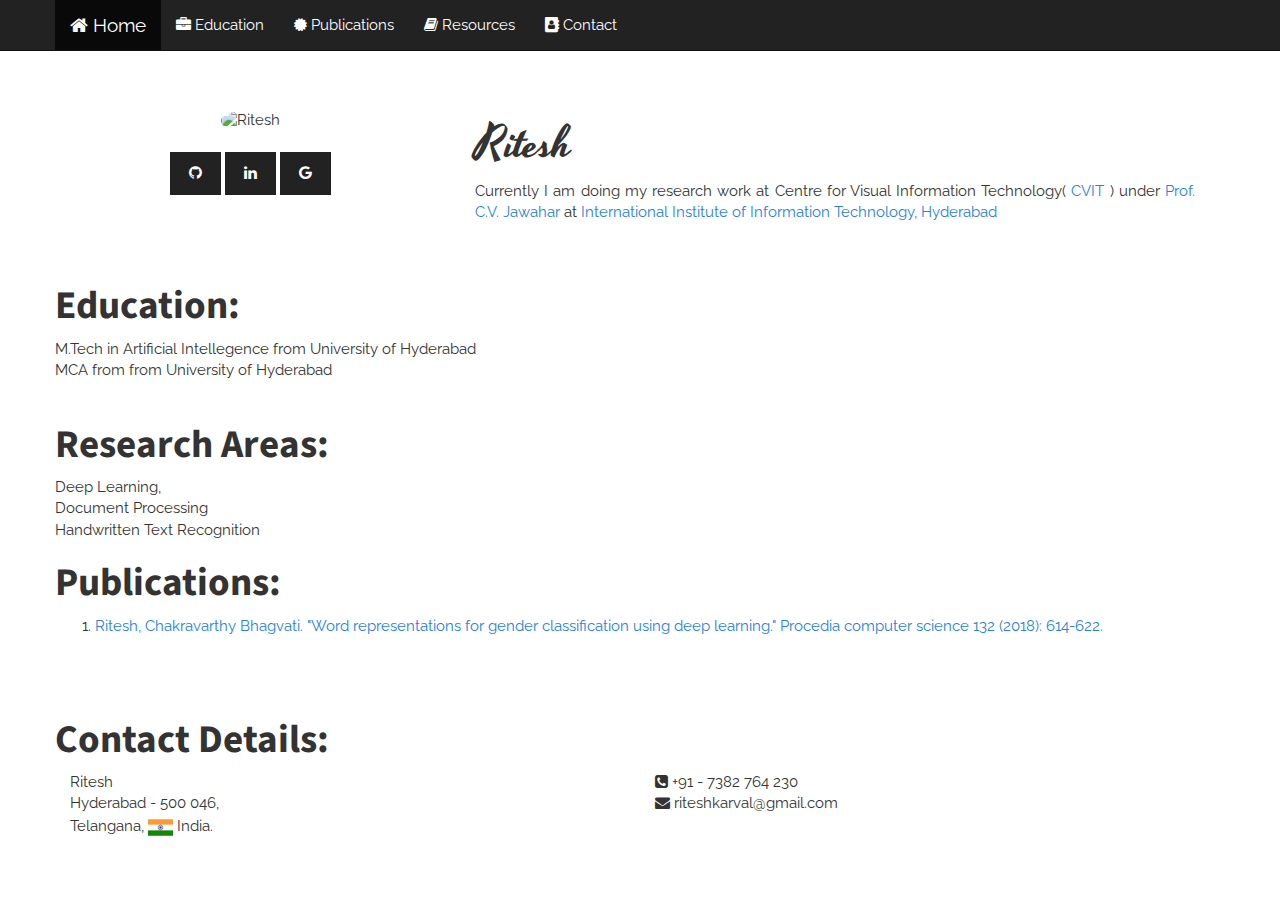
==== index.html @ 383215c3 "Second commit" ====
<!DOCTYPE html>
<html>
    <head>
        <title>Ritesh | IIIT Hyderabad</title>
        <link href="img/favicon.ico" rel="icon" type="image/x-icon" />
        <link href="https://fonts.googleapis.com/css?family=Raleway|Yesteryear" rel="stylesheet">
        <link rel="stylesheet" type="text/css" href="css/bootswatch.css"/>
        <link rel="stylesheet" type="text/css" href="css/style.css"/>
        <link rel="stylesheet" type="text/css" href="https://maxcdn.bootstrapcdn.com/font-awesome/4.7.0/css/font-awesome.min.css"/>
    </head>

    <body>
        <div class="container">
            <header>
                <nav class="navbar navbar-default navbar-fixed-top">
                    <div class="container">
                        
                        <div class="collapse navbar-collapse" id="bs-example-navbar-collapse-2">
                        <ul class="nav navbar-nav">
                            <li class="active"><a class="navbar-brand" href="#"><i class="fa fa-home" aria-hidden="true"></i>&nbsp;Home</a></li>
                            <li class=""><a id="educationAnchor" href="#educationDiv"><i class="fa fa-briefcase" aria-hidden="true"></i>&nbsp;Education</a></li>
                            <li><a id="publicationsAnchor" href="#publicationsDiv"><i class="fa fa-certificate" aria-hidden="true"></i> Publications</a></li>
                            <li><a id="resourcesAnchor" href="#resourcesDiv"><i class="fa fa-book" aria-hidden="true"></i> Resources</a></li>
                            <!--<li class="dropdown">
                            <a href="#" class="dropdown-toggle" data-toggle="dropdown" role="button" aria-expanded="false">Dropdown <span class="caret"></span></a>
                            <ul class="dropdown-menu" role="menu">
                                <li><a href="#">Action</a></li>
                                <li><a href="#">Another action</a></li>
                                <li><a href="#">Something else here</a></li>
                                <li class="divider"></li>
                                <li><a href="#">Separated link</a></li>
                                <li class="divider"></li>
                                <li><a href="#">One more separated link</a></li>
                            </ul>
                            </li>-->
                            <li><a id="contactAnchor" href="#contact"><i class="fa fa-address-book" aria-hidden="true"></i> Contact</a></li>
                        </ul>
                        
                        </div>
                    </div>
                </nav>
            </header>

            <main>
                <!--About me starts-->
                <div class="row" id="aboutDiv">
                    <div class="col-md-4" id="leftArea">
                        <div class="col-md-12" id="dp">
                            <img class="img-circle" id="image" src="img/ritesh.png" alt="Ritesh" height="200" width="200"/>
                        </div>

                        <div class="col-md-12">
                            <a class="btn btn-default" href="https://github.com/riteshkarval" target="_blank"><i class="fa fa-github" aria-hidden="true"></i></a>
                            <a class="btn btn-default" href="https://www.linkedin.com/in/riteshkarval" target="_blank"><i class="fa fa-linkedin" aria-hidden="true"></i></a>
                            <a class="btn btn-default" href="https://scholar.google.co.in/citations?user=IGeFTFoAAAAJ&hl=en" target="_blank"><i class="fa fa-google" aria-hidden="true"></i></a>
                        </div>
                    </div>

                    <div class="col-md-8" id="rightArea">
                        <div id="home">
                            <h1 id="name">Ritesh</h1>
                            <p>
                                Currently I am doing my research work at  Centre for Visual Information Technology(<a href="https://cvit.iiit.ac.in/" target="_blank"> CVIT </a>) under <a href="https://faculty.iiit.ac.in/~jawahar/" target="_blank"> Prof. C.V. Jawahar </a> at  <a href="https://www.iiit.ac.in/", target="_blank"> International Institute of Information Technology, Hyderabad </a>
                            </p>
                            	
                        </div>
                    </div>
                </div>
                <!--about me end here-->


<!--Projects start here-->
                <div class="row" id="educationDiv">
                    <h1 class="heading">Education:</h1>
                    <div class="panel-group">
                        <!--Project 1 starts-->
                        M.Tech in Artificial Intellegence from University of Hyderabad <br/>
                        MCA from from University of Hyderabad 

                    </div>
                </div>
<!--Projects end here-->


<!--Interests start here-->
               <div class="row" id="publicationsDiv">
                    <h1 class="heading">Research Areas:</h1>
                    Deep Learning,<br/>
                    Document Processing<br/>
                    Handwritten Text Recognition<br/>
                </div>
<!--Interests end here-->
                
                 <div class="row" id="publicationsDiv">
                    <h1 class="heading">Publications:</h1>
                    <ol>
             <li><a href="https://doi.org/10.1016/j.procs.2018.05.015" target="_blank">Ritesh, Chakravarthy Bhagvati. 
                "Word representations for gender classification using deep learning." Procedia computer science 132 (2018): 614-622. </a></li>
                </ol>
                </div>

                <!--contact me starts-->
                <div class="row" id="contactDiv">
                    
                        <h1 class="heading">Contact Details:</h1>
                        <div class="col-md-6">
	                        <p>
	                            Ritesh<br/>
	                            Hyderabad - 500 046,<br/>
	                            Telangana, <img src="img/flag-in.png" width="25px">&nbsp;India.
	                        </p>
                        </div>

                        <div class="col-md-6">
                        	<i class="fa fa-phone-square" aria-hidden="true"></i> +91 - 7382 764 230<br/>
                            <i class="fa fa-envelope" aria-hidden="true"></i> riteshkarval@gmail.com
                        </div>
                    

                <!--    <div class="col-md-8" id="sendMail">
                        <form class="form-horizontal">
                            <fieldset>

                                
                                <legend>(or) Send me a mail</legend>

                                
                                <div class="form-group">
                                <label class="col-md-4 control-label" for="contactName">Name</label>  
                                <div class="col-md-7">
                                <input id="contactName" name="contactName" type="text" placeholder="Enter your name" class="form-control input-md">
                                    
                                </div>
                                </div>

                                
                                <div class="form-group">
                                <label class="col-md-4 control-label" for="email">Email Address</label>  
                                <div class="col-md-7">
                                <input id="email" name="email" type="text" placeholder="Enter your email" class="form-control input-md">
                                    
                                </div>
                                </div>

                                
                                <div class="form-group">
                                <label class="col-md-4 control-label" for="message">Your Message</label>
                                <div class="col-md-7">                     
                                    <textarea class="form-control" id="message" name="message" rows="5"></textarea>
                                </div>
                                </div>

                                
                                <div class="form-group">
                                <label class="col-md-4 control-label" for="send"></label>
                                <div class="col-md-4">
                                    <button id="send" name="send" class="btn btn-default">Send <i class="fa fa-paper-plane" aria-hidden="true"></i></button>
                                </div>
                                </div>

                            </fieldset>
                        </form>

                    </div>
                    -->
                </div>
                <!--contact me ends-->
                
            </main>
        </div>

        <script src="https://ajax.googleapis.com/ajax/libs/jquery/3.1.1/jquery.min.js"></script>
        <script src="https://maxcdn.bootstrapcdn.com/bootstrap/3.3.7/js/bootstrap.min.js"></script>
        
        <script src="js/script.js"></script>
    </body>
</html>
---- css/bootswatch.css ----
@import url("https://fonts.googleapis.com/css?family=Source+Sans+Pro:300,400,700");/*!
 * bootswatch v3.3.7
 * Homepage: http://bootswatch.com
 * Copyright 2012-2016 Thomas Park
 * Licensed under MIT
 * Based on Bootstrap
*//*!
 * Bootstrap v3.3.7 (http://getbootstrap.com)
 * Copyright 2011-2016 Twitter, Inc.
 * Licensed under MIT (https://github.com/twbs/bootstrap/blob/master/LICENSE)
 *//*! normalize.css v3.0.3 | MIT License | github.com/necolas/normalize.css */html{font-family:sans-serif;-ms-text-size-adjust:100%;-webkit-text-size-adjust:100%}body{margin:0}article,aside,details,figcaption,figure,footer,header,hgroup,main,menu,nav,section,summary{display:block}audio,canvas,progress,video{display:inline-block;vertical-align:baseline}audio:not([controls]){display:none;height:0}[hidden],template{display:none}a{background-color:transparent}a:active,a:hover{outline:0}abbr[title]{border-bottom:1px dotted}b,strong{font-weight:bold}dfn{font-style:italic}h1{font-size:2em;margin:0.67em 0}mark{background:#ff0;color:#000}small{font-size:80%}sub,sup{font-size:75%;line-height:0;position:relative;vertical-align:baseline}sup{top:-0.5em}sub{bottom:-0.25em}img{border:0}svg:not(:root){overflow:hidden}figure{margin:1em 40px}hr{-webkit-box-sizing:content-box;-moz-box-sizing:content-box;box-sizing:content-box;height:0}pre{overflow:auto}code,kbd,pre,samp{font-family:monospace, monospace;font-size:1em}button,input,optgroup,select,textarea{color:inherit;font:inherit;margin:0}button{overflow:visible}button,select{text-transform:none}button,html input[type="button"],input[type="reset"],input[type="submit"]{-webkit-appearance:button;cursor:pointer}button[disabled],html input[disabled]{cursor:default}button::-moz-focus-inner,input::-moz-focus-inner{border:0;padding:0}input{line-height:normal}input[type="checkbox"],input[type="radio"]{-webkit-box-sizing:border-box;-moz-box-sizing:border-box;box-sizing:border-box;padding:0}input[type="number"]::-webkit-inner-spin-button,input[type="number"]::-webkit-outer-spin-button{height:auto}input[type="search"]{-webkit-appearance:textfield;-webkit-box-sizing:content-box;-moz-box-sizing:content-box;box-sizing:content-box}input[type="search"]::-webkit-search-cancel-button,input[type="search"]::-webkit-search-decoration{-webkit-appearance:none}fieldset{border:1px solid #c0c0c0;margin:0 2px;padding:0.35em 0.625em 0.75em}legend{border:0;padding:0}textarea{overflow:auto}optgroup{font-weight:bold}table{border-collapse:collapse;border-spacing:0}td,th{padding:0}/*! Source: https://github.com/h5bp/html5-boilerplate/blob/master/src/css/main.css */@media print{*,*:before,*:after{background:transparent !important;color:#000 !important;-webkit-box-shadow:none !important;box-shadow:none !important;text-shadow:none !important}a,a:visited{text-decoration:underline}a[href]:after{content:" (" attr(href) ")"}abbr[title]:after{content:" (" attr(title) ")"}a[href^="#"]:after,a[href^="javascript:"]:after{content:""}pre,blockquote{border:1px solid #999;page-break-inside:avoid}thead{display:table-header-group}tr,img{page-break-inside:avoid}img{max-width:100% !important}p,h2,h3{orphans:3;widows:3}h2,h3{page-break-after:avoid}.navbar{display:none}.btn>.caret,.dropup>.btn>.caret{border-top-color:#000 !important}.label{border:1px solid #000}.table{border-collapse:collapse !important}.table td,.table th{background-color:#fff !important}.table-bordered th,.table-bordered td{border:1px solid #ddd !important}}@font-face{font-family:'Glyphicons Halflings';src:url('../fonts/glyphicons-halflings-regular.eot');src:url('../fonts/glyphicons-halflings-regular.eot?#iefix') format('embedded-opentype'),url('../fonts/glyphicons-halflings-regular.woff2') format('woff2'),url('../fonts/glyphicons-halflings-regular.woff') format('woff'),url('../fonts/glyphicons-halflings-regular.ttf') format('truetype'),url('../fonts/glyphicons-halflings-regular.svg#glyphicons_halflingsregular') format('svg')}.glyphicon{position:relative;top:1px;display:inline-block;font-family:'Glyphicons Halflings';font-style:normal;font-weight:normal;line-height:1;-webkit-font-smoothing:antialiased;-moz-osx-font-smoothing:grayscale}.glyphicon-asterisk:before{content:"\002a"}.glyphicon-plus:before{content:"\002b"}.glyphicon-euro:before,.glyphicon-eur:before{content:"\20ac"}.glyphicon-minus:before{content:"\2212"}.glyphicon-cloud:before{content:"\2601"}.glyphicon-envelope:before{content:"\2709"}.glyphicon-pencil:before{content:"\270f"}.glyphicon-glass:before{content:"\e001"}.glyphicon-music:before{content:"\e002"}.glyphicon-search:before{content:"\e003"}.glyphicon-heart:before{content:"\e005"}.glyphicon-star:before{content:"\e006"}.glyphicon-star-empty:before{content:"\e007"}.glyphicon-user:before{content:"\e008"}.glyphicon-film:before{content:"\e009"}.glyphicon-th-large:before{content:"\e010"}.glyphicon-th:before{content:"\e011"}.glyphicon-th-list:before{content:"\e012"}.glyphicon-ok:before{content:"\e013"}.glyphicon-remove:before{content:"\e014"}.glyphicon-zoom-in:before{content:"\e015"}.glyphicon-zoom-out:before{content:"\e016"}.glyphicon-off:before{content:"\e017"}.glyphicon-signal:before{content:"\e018"}.glyphicon-cog:before{content:"\e019"}.glyphicon-trash:before{content:"\e020"}.glyphicon-home:before{content:"\e021"}.glyphicon-file:before{content:"\e022"}.glyphicon-time:before{content:"\e023"}.glyphicon-road:before{content:"\e024"}.glyphicon-download-alt:before{content:"\e025"}.glyphicon-download:before{content:"\e026"}.glyphicon-upload:before{content:"\e027"}.glyphicon-inbox:before{content:"\e028"}.glyphicon-play-circle:before{content:"\e029"}.glyphicon-repeat:before{content:"\e030"}.glyphicon-refresh:before{content:"\e031"}.glyphicon-list-alt:before{content:"\e032"}.glyphicon-lock:before{content:"\e033"}.glyphicon-flag:before{content:"\e034"}.glyphicon-headphones:before{content:"\e035"}.glyphicon-volume-off:before{content:"\e036"}.glyphicon-volume-down:before{content:"\e037"}.glyphicon-volume-up:before{content:"\e038"}.glyphicon-qrcode:before{content:"\e039"}.glyphicon-barcode:before{content:"\e040"}.glyphicon-tag:before{content:"\e041"}.glyphicon-tags:before{content:"\e042"}.glyphicon-book:before{content:"\e043"}.glyphicon-bookmark:before{content:"\e044"}.glyphicon-print:before{content:"\e045"}.glyphicon-camera:before{content:"\e046"}.glyphicon-font:before{content:"\e047"}.glyphicon-bold:before{content:"\e048"}.glyphicon-italic:before{content:"\e049"}.glyphicon-text-height:before{content:"\e050"}.glyphicon-text-width:before{content:"\e051"}.glyphicon-align-left:before{content:"\e052"}.glyphicon-align-center:before{content:"\e053"}.glyphicon-align-right:before{content:"\e054"}.glyphicon-align-justify:before{content:"\e055"}.glyphicon-list:before{content:"\e056"}.glyphicon-indent-left:before{content:"\e057"}.glyphicon-indent-right:before{content:"\e058"}.glyphicon-facetime-video:before{content:"\e059"}.glyphicon-picture:before{content:"\e060"}.glyphicon-map-marker:before{content:"\e062"}.glyphicon-adjust:before{content:"\e063"}.glyphicon-tint:before{content:"\e064"}.glyphicon-edit:before{content:"\e065"}.glyphicon-share:before{content:"\e066"}.glyphicon-check:before{content:"\e067"}.glyphicon-move:before{content:"\e068"}.glyphicon-step-backward:before{content:"\e069"}.glyphicon-fast-backward:before{content:"\e070"}.glyphicon-backward:before{content:"\e071"}.glyphicon-play:before{content:"\e072"}.glyphicon-pause:before{content:"\e073"}.glyphicon-stop:before{content:"\e074"}.glyphicon-forward:before{content:"\e075"}.glyphicon-fast-forward:before{content:"\e076"}.glyphicon-step-forward:before{content:"\e077"}.glyphicon-eject:before{content:"\e078"}.glyphicon-chevron-left:before{content:"\e079"}.glyphicon-chevron-right:before{content:"\e080"}.glyphicon-plus-sign:before{content:"\e081"}.glyphicon-minus-sign:before{content:"\e082"}.glyphicon-remove-sign:before{content:"\e083"}.glyphicon-ok-sign:before{content:"\e084"}.glyphicon-question-sign:before{content:"\e085"}.glyphicon-info-sign:before{content:"\e086"}.glyphicon-screenshot:before{content:"\e087"}.glyphicon-remove-circle:before{content:"\e088"}.glyphicon-ok-circle:before{content:"\e089"}.glyphicon-ban-circle:before{content:"\e090"}.glyphicon-arrow-left:before{content:"\e091"}.glyphicon-arrow-right:before{content:"\e092"}.glyphicon-arrow-up:before{content:"\e093"}.glyphicon-arrow-down:before{content:"\e094"}.glyphicon-share-alt:before{content:"\e095"}.glyphicon-resize-full:before{content:"\e096"}.glyphicon-resize-small:before{content:"\e097"}.glyphicon-exclamation-sign:before{content:"\e101"}.glyphicon-gift:before{content:"\e102"}.glyphicon-leaf:before{content:"\e103"}.glyphicon-fire:before{content:"\e104"}.glyphicon-eye-open:before{content:"\e105"}.glyphicon-eye-close:before{content:"\e106"}.glyphicon-warning-sign:before{content:"\e107"}.glyphicon-plane:before{content:"\e108"}.glyphicon-calendar:before{content:"\e109"}.glyphicon-random:before{content:"\e110"}.glyphicon-comment:before{content:"\e111"}.glyphicon-magnet:before{content:"\e112"}.glyphicon-chevron-up:before{content:"\e113"}.glyphicon-chevron-down:before{content:"\e114"}.glyphicon-retweet:before{content:"\e115"}.glyphicon-shopping-cart:before{content:"\e116"}.glyphicon-folder-close:before{content:"\e117"}.glyphicon-folder-open:before{content:"\e118"}.glyphicon-resize-vertical:before{content:"\e119"}.glyphicon-resize-horizontal:before{content:"\e120"}.glyphicon-hdd:before{content:"\e121"}.glyphicon-bullhorn:before{content:"\e122"}.glyphicon-bell:before{content:"\e123"}.glyphicon-certificate:before{content:"\e124"}.glyphicon-thumbs-up:before{content:"\e125"}.glyphicon-thumbs-down:before{content:"\e126"}.glyphicon-hand-right:before{content:"\e127"}.glyphicon-hand-left:before{content:"\e128"}.glyphicon-hand-up:before{content:"\e129"}.glyphicon-hand-down:before{content:"\e130"}.glyphicon-circle-arrow-right:before{content:"\e131"}.glyphicon-circle-arrow-left:before{content:"\e132"}.glyphicon-circle-arrow-up:before{content:"\e133"}.glyphicon-circle-arrow-down:before{content:"\e134"}.glyphicon-globe:before{content:"\e135"}.glyphicon-wrench:before{content:"\e136"}.glyphicon-tasks:before{content:"\e137"}.glyphicon-filter:before{content:"\e138"}.glyphicon-briefcase:before{content:"\e139"}.glyphicon-fullscreen:before{content:"\e140"}.glyphicon-dashboard:before{content:"\e141"}.glyphicon-paperclip:before{content:"\e142"}.glyphicon-heart-empty:before{content:"\e143"}.glyphicon-link:before{content:"\e144"}.glyphicon-phone:before{content:"\e145"}.glyphicon-pushpin:before{content:"\e146"}.glyphicon-usd:before{content:"\e148"}.glyphicon-gbp:before{content:"\e149"}.glyphicon-sort:before{content:"\e150"}.glyphicon-sort-by-alphabet:before{content:"\e151"}.glyphicon-sort-by-alphabet-alt:before{content:"\e152"}.glyphicon-sort-by-order:before{content:"\e153"}.glyphicon-sort-by-order-alt:before{content:"\e154"}.glyphicon-sort-by-attributes:before{content:"\e155"}.glyphicon-sort-by-attributes-alt:before{content:"\e156"}.glyphicon-unchecked:before{content:"\e157"}.glyphicon-expand:before{content:"\e158"}.glyphicon-collapse-down:before{content:"\e159"}.glyphicon-collapse-up:before{content:"\e160"}.glyphicon-log-in:before{content:"\e161"}.glyphicon-flash:before{content:"\e162"}.glyphicon-log-out:before{content:"\e163"}.glyphicon-new-window:before{content:"\e164"}.glyphicon-record:before{content:"\e165"}.glyphicon-save:before{content:"\e166"}.glyphicon-open:before{content:"\e167"}.glyphicon-saved:before{content:"\e168"}.glyphicon-import:before{content:"\e169"}.glyphicon-export:before{content:"\e170"}.glyphicon-send:before{content:"\e171"}.glyphicon-floppy-disk:before{content:"\e172"}.glyphicon-floppy-saved:before{content:"\e173"}.glyphicon-floppy-remove:before{content:"\e174"}.glyphicon-floppy-save:before{content:"\e175"}.glyphicon-floppy-open:before{content:"\e176"}.glyphicon-credit-card:before{content:"\e177"}.glyphicon-transfer:before{content:"\e178"}.glyphicon-cutlery:before{content:"\e179"}.glyphicon-header:before{content:"\e180"}.glyphicon-compressed:before{content:"\e181"}.glyphicon-earphone:before{content:"\e182"}.glyphicon-phone-alt:before{content:"\e183"}.glyphicon-tower:before{content:"\e184"}.glyphicon-stats:before{content:"\e185"}.glyphicon-sd-video:before{content:"\e186"}.glyphicon-hd-video:before{content:"\e187"}.glyphicon-subtitles:before{content:"\e188"}.glyphicon-sound-stereo:before{content:"\e189"}.glyphicon-sound-dolby:before{content:"\e190"}.glyphicon-sound-5-1:before{content:"\e191"}.glyphicon-sound-6-1:before{content:"\e192"}.glyphicon-sound-7-1:before{content:"\e193"}.glyphicon-copyright-mark:before{content:"\e194"}.glyphicon-registration-mark:before{content:"\e195"}.glyphicon-cloud-download:before{content:"\e197"}.glyphicon-cloud-upload:before{content:"\e198"}.glyphicon-tree-conifer:before{content:"\e199"}.glyphicon-tree-deciduous:before{content:"\e200"}.glyphicon-cd:before{content:"\e201"}.glyphicon-save-file:before{content:"\e202"}.glyphicon-open-file:before{content:"\e203"}.glyphicon-level-up:before{content:"\e204"}.glyphicon-copy:before{content:"\e205"}.glyphicon-paste:before{content:"\e206"}.glyphicon-alert:before{content:"\e209"}.glyphicon-equalizer:before{content:"\e210"}.glyphicon-king:before{content:"\e211"}.glyphicon-queen:before{content:"\e212"}.glyphicon-pawn:before{content:"\e213"}.glyphicon-bishop:before{content:"\e214"}.glyphicon-knight:before{content:"\e215"}.glyphicon-baby-formula:before{content:"\e216"}.glyphicon-tent:before{content:"\26fa"}.glyphicon-blackboard:before{content:"\e218"}.glyphicon-bed:before{content:"\e219"}.glyphicon-apple:before{content:"\f8ff"}.glyphicon-erase:before{content:"\e221"}.glyphicon-hourglass:before{content:"\231b"}.glyphicon-lamp:before{content:"\e223"}.glyphicon-duplicate:before{content:"\e224"}.glyphicon-piggy-bank:before{content:"\e225"}.glyphicon-scissors:before{content:"\e226"}.glyphicon-bitcoin:before{content:"\e227"}.glyphicon-btc:before{content:"\e227"}.glyphicon-xbt:before{content:"\e227"}.glyphicon-yen:before{content:"\00a5"}.glyphicon-jpy:before{content:"\00a5"}.glyphicon-ruble:before{content:"\20bd"}.glyphicon-rub:before{content:"\20bd"}.glyphicon-scale:before{content:"\e230"}.glyphicon-ice-lolly:before{content:"\e231"}.glyphicon-ice-lolly-tasted:before{content:"\e232"}.glyphicon-education:before{content:"\e233"}.glyphicon-option-horizontal:before{content:"\e234"}.glyphicon-option-vertical:before{content:"\e235"}.glyphicon-menu-hamburger:before{content:"\e236"}.glyphicon-modal-window:before{content:"\e237"}.glyphicon-oil:before{content:"\e238"}.glyphicon-grain:before{content:"\e239"}.glyphicon-sunglasses:before{content:"\e240"}.glyphicon-text-size:before{content:"\e241"}.glyphicon-text-color:before{content:"\e242"}.glyphicon-text-background:before{content:"\e243"}.glyphicon-object-align-top:before{content:"\e244"}.glyphicon-object-align-bottom:before{content:"\e245"}.glyphicon-object-align-horizontal:before{content:"\e246"}.glyphicon-object-align-left:before{content:"\e247"}.glyphicon-object-align-vertical:before{content:"\e248"}.glyphicon-object-align-right:before{content:"\e249"}.glyphicon-triangle-right:before{content:"\e250"}.glyphicon-triangle-left:before{content:"\e251"}.glyphicon-triangle-bottom:before{content:"\e252"}.glyphicon-triangle-top:before{content:"\e253"}.glyphicon-console:before{content:"\e254"}.glyphicon-superscript:before{content:"\e255"}.glyphicon-subscript:before{content:"\e256"}.glyphicon-menu-left:before{content:"\e257"}.glyphicon-menu-right:before{content:"\e258"}.glyphicon-menu-down:before{content:"\e259"}.glyphicon-menu-up:before{content:"\e260"}*{-webkit-box-sizing:border-box;-moz-box-sizing:border-box;box-sizing:border-box}*:before,*:after{-webkit-box-sizing:border-box;-moz-box-sizing:border-box;box-sizing:border-box}html{font-size:10px;-webkit-tap-highlight-color:rgba(0,0,0,0)}body{font-family:"Source Sans Pro",Calibri,Candara,Arial,sans-serif;font-size:15px;line-height:1.42857143;color:#333333;background-color:#ffffff}input,button,select,textarea{font-family:inherit;font-size:inherit;line-height:inherit}a{color:#2780e3;text-decoration:none}a:hover,a:focus{color:#165ba8;text-decoration:underline}a:focus{outline:5px auto -webkit-focus-ring-color;outline-offset:-2px}figure{margin:0}img{vertical-align:middle}.img-responsive,.thumbnail>img,.thumbnail a>img,.carousel-inner>.item>img,.carousel-inner>.item>a>img{display:block;max-width:100%;height:auto}.img-rounded{border-radius:0}.img-thumbnail{padding:4px;line-height:1.42857143;background-color:#ffffff;border:1px solid #dddddd;border-radius:0;-webkit-transition:all .2s ease-in-out;-o-transition:all .2s ease-in-out;transition:all .2s ease-in-out;display:inline-block;max-width:100%;height:auto}.img-circle{border-radius:50%}hr{margin-top:21px;margin-bottom:21px;border:0;border-top:1px solid #e6e6e6}.sr-only{position:absolute;width:1px;height:1px;margin:-1px;padding:0;overflow:hidden;clip:rect(0, 0, 0, 0);border:0}.sr-only-focusable:active,.sr-only-focusable:focus{position:static;width:auto;height:auto;margin:0;overflow:visible;clip:auto}[role="button"]{cursor:pointer}h1,h2,h3,h4,h5,h6,.h1,.h2,.h3,.h4,.h5,.h6{font-family:"Source Sans Pro",Calibri,Candara,Arial,sans-serif;font-weight:300;line-height:1.1;color:inherit}h1 small,h2 small,h3 small,h4 small,h5 small,h6 small,.h1 small,.h2 small,.h3 small,.h4 small,.h5 small,.h6 small,h1 .small,h2 .small,h3 .small,h4 .small,h5 .small,h6 .small,.h1 .small,.h2 .small,.h3 .small,.h4 .small,.h5 .small,.h6 .small{font-weight:normal;line-height:1;color:#999999}h1,.h1,h2,.h2,h3,.h3{margin-top:21px;margin-bottom:10.5px}h1 small,.h1 small,h2 small,.h2 small,h3 small,.h3 small,h1 .small,.h1 .small,h2 .small,.h2 .small,h3 .small,.h3 .small{font-size:65%}h4,.h4,h5,.h5,h6,.h6{margin-top:10.5px;margin-bottom:10.5px}h4 small,.h4 small,h5 small,.h5 small,h6 small,.h6 small,h4 .small,.h4 .small,h5 .small,.h5 .small,h6 .small,.h6 .small{font-size:75%}h1,.h1{font-size:39px}h2,.h2{font-size:32px}h3,.h3{font-size:26px}h4,.h4{font-size:19px}h5,.h5{font-size:15px}h6,.h6{font-size:13px}p{margin:0 0 10.5px}.lead{margin-bottom:21px;font-size:17px;font-weight:300;line-height:1.4}@media (min-width:768px){.lead{font-size:22.5px}}small,.small{font-size:86%}mark,.mark{background-color:#ff7518;padding:.2em}.text-left{text-align:left}.text-right{text-align:right}.text-center{text-align:center}.text-justify{text-align:justify}.text-nowrap{white-space:nowrap}.text-lowercase{text-transform:lowercase}.text-uppercase{text-transform:uppercase}.text-capitalize{text-transform:capitalize}.text-muted{color:#999999}.text-primary{color:#2780e3}a.text-primary:hover,a.text-primary:focus{color:#1967be}.text-success{color:#ffffff}a.text-success:hover,a.text-success:focus{color:#e6e6e6}.text-info{color:#ffffff}a.text-info:hover,a.text-info:focus{color:#e6e6e6}.text-warning{color:#ffffff}a.text-warning:hover,a.text-warning:focus{color:#e6e6e6}.text-danger{color:#ffffff}a.text-danger:hover,a.text-danger:focus{color:#e6e6e6}.bg-primary{color:#fff;background-color:#2780e3}a.bg-primary:hover,a.bg-primary:focus{background-color:#1967be}.bg-success{background-color:#3fb618}a.bg-success:hover,a.bg-success:focus{background-color:#2f8912}.bg-info{background-color:#9954bb}a.bg-info:hover,a.bg-info:focus{background-color:#7e3f9d}.bg-warning{background-color:#ff7518}a.bg-warning:hover,a.bg-warning:focus{background-color:#e45c00}.bg-danger{background-color:#ff0039}a.bg-danger:hover,a.bg-danger:focus{background-color:#cc002e}.page-header{padding-bottom:9.5px;margin:42px 0 21px;border-bottom:1px solid #e6e6e6}ul,ol{margin-top:0;margin-bottom:10.5px}ul ul,ol ul,ul ol,ol ol{margin-bottom:0}.list-unstyled{padding-left:0;list-style:none}.list-inline{padding-left:0;list-style:none;margin-left:-5px}.list-inline>li{display:inline-block;padding-left:5px;padding-right:5px}dl{margin-top:0;margin-bottom:21px}dt,dd{line-height:1.42857143}dt{font-weight:bold}dd{margin-left:0}@media (min-width:768px){.dl-horizontal dt{float:left;width:160px;clear:left;text-align:right;overflow:hidden;text-overflow:ellipsis;white-space:nowrap}.dl-horizontal dd{margin-left:180px}}abbr[title],abbr[data-original-title]{cursor:help;border-bottom:1px dotted #999999}.initialism{font-size:90%;text-transform:uppercase}blockquote{padding:10.5px 21px;margin:0 0 21px;font-size:18.75px;border-left:5px solid #e6e6e6}blockquote p:last-child,blockquote ul:last-child,blockquote ol:last-child{margin-bottom:0}blockquote footer,blockquote small,blockquote .small{display:block;font-size:80%;line-height:1.42857143;color:#999999}blockquote footer:before,blockquote small:before,blockquote .small:before{content:'\2014 \00A0'}.blockquote-reverse,blockquote.pull-right{padding-right:15px;padding-left:0;border-right:5px solid #e6e6e6;border-left:0;text-align:right}.blockquote-reverse footer:before,blockquote.pull-right footer:before,.blockquote-reverse small:before,blockquote.pull-right small:before,.blockquote-reverse .small:before,blockquote.pull-right .small:before{content:''}.blockquote-reverse footer:after,blockquote.pull-right footer:after,.blockquote-reverse small:after,blockquote.pull-right small:after,.blockquote-reverse .small:after,blockquote.pull-right .small:after{content:'\00A0 \2014'}address{margin-bottom:21px;font-style:normal;line-height:1.42857143}code,kbd,pre,samp{font-family:Menlo,Monaco,Consolas,"Courier New",monospace}code{padding:2px 4px;font-size:90%;color:#c7254e;background-color:#f9f2f4;border-radius:0}kbd{padding:2px 4px;font-size:90%;color:#ffffff;background-color:#333333;border-radius:0;-webkit-box-shadow:inset 0 -1px 0 rgba(0,0,0,0.25);box-shadow:inset 0 -1px 0 rgba(0,0,0,0.25)}kbd kbd{padding:0;font-size:100%;font-weight:bold;-webkit-box-shadow:none;box-shadow:none}pre{display:block;padding:10px;margin:0 0 10.5px;font-size:14px;line-height:1.42857143;word-break:break-all;word-wrap:break-word;color:#333333;background-color:#f5f5f5;border:1px solid #cccccc;border-radius:0}pre code{padding:0;font-size:inherit;color:inherit;white-space:pre-wrap;background-color:transparent;border-radius:0}.pre-scrollable{max-height:340px;overflow-y:scroll}.container{margin-right:auto;margin-left:auto;padding-left:15px;padding-right:15px}@media (min-width:768px){.container{width:750px}}@media (min-width:992px){.container{width:970px}}@media (min-width:1200px){.container{width:1170px}}.container-fluid{margin-right:auto;margin-left:auto;padding-left:15px;padding-right:15px}.row{margin-left:-15px;margin-right:-15px}.col-xs-1,.col-sm-1,.col-md-1,.col-lg-1,.col-xs-2,.col-sm-2,.col-md-2,.col-lg-2,.col-xs-3,.col-sm-3,.col-md-3,.col-lg-3,.col-xs-4,.col-sm-4,.col-md-4,.col-lg-4,.col-xs-5,.col-sm-5,.col-md-5,.col-lg-5,.col-xs-6,.col-sm-6,.col-md-6,.col-lg-6,.col-xs-7,.col-sm-7,.col-md-7,.col-lg-7,.col-xs-8,.col-sm-8,.col-md-8,.col-lg-8,.col-xs-9,.col-sm-9,.col-md-9,.col-lg-9,.col-xs-10,.col-sm-10,.col-md-10,.col-lg-10,.col-xs-11,.col-sm-11,.col-md-11,.col-lg-11,.col-xs-12,.col-sm-12,.col-md-12,.col-lg-12{position:relative;min-height:1px;padding-left:15px;padding-right:15px}.col-xs-1,.col-xs-2,.col-xs-3,.col-xs-4,.col-xs-5,.col-xs-6,.col-xs-7,.col-xs-8,.col-xs-9,.col-xs-10,.col-xs-11,.col-xs-12{float:left}.col-xs-12{width:100%}.col-xs-11{width:91.66666667%}.col-xs-10{width:83.33333333%}.col-xs-9{width:75%}.col-xs-8{width:66.66666667%}.col-xs-7{width:58.33333333%}.col-xs-6{width:50%}.col-xs-5{width:41.66666667%}.col-xs-4{width:33.33333333%}.col-xs-3{width:25%}.col-xs-2{width:16.66666667%}.col-xs-1{width:8.33333333%}.col-xs-pull-12{right:100%}.col-xs-pull-11{right:91.66666667%}.col-xs-pull-10{right:83.33333333%}.col-xs-pull-9{right:75%}.col-xs-pull-8{right:66.66666667%}.col-xs-pull-7{right:58.33333333%}.col-xs-pull-6{right:50%}.col-xs-pull-5{right:41.66666667%}.col-xs-pull-4{right:33.33333333%}.col-xs-pull-3{right:25%}.col-xs-pull-2{right:16.66666667%}.col-xs-pull-1{right:8.33333333%}.col-xs-pull-0{right:auto}.col-xs-push-12{left:100%}.col-xs-push-11{left:91.66666667%}.col-xs-push-10{left:83.33333333%}.col-xs-push-9{left:75%}.col-xs-push-8{left:66.66666667%}.col-xs-push-7{left:58.33333333%}.col-xs-push-6{left:50%}.col-xs-push-5{left:41.66666667%}.col-xs-push-4{left:33.33333333%}.col-xs-push-3{left:25%}.col-xs-push-2{left:16.66666667%}.col-xs-push-1{left:8.33333333%}.col-xs-push-0{left:auto}.col-xs-offset-12{margin-left:100%}.col-xs-offset-11{margin-left:91.66666667%}.col-xs-offset-10{margin-left:83.33333333%}.col-xs-offset-9{margin-left:75%}.col-xs-offset-8{margin-left:66.66666667%}.col-xs-offset-7{margin-left:58.33333333%}.col-xs-offset-6{margin-left:50%}.col-xs-offset-5{margin-left:41.66666667%}.col-xs-offset-4{margin-left:33.33333333%}.col-xs-offset-3{margin-left:25%}.col-xs-offset-2{margin-left:16.66666667%}.col-xs-offset-1{margin-left:8.33333333%}.col-xs-offset-0{margin-left:0%}@media (min-width:768px){.col-sm-1,.col-sm-2,.col-sm-3,.col-sm-4,.col-sm-5,.col-sm-6,.col-sm-7,.col-sm-8,.col-sm-9,.col-sm-10,.col-sm-11,.col-sm-12{float:left}.col-sm-12{width:100%}.col-sm-11{width:91.66666667%}.col-sm-10{width:83.33333333%}.col-sm-9{width:75%}.col-sm-8{width:66.66666667%}.col-sm-7{width:58.33333333%}.col-sm-6{width:50%}.col-sm-5{width:41.66666667%}.col-sm-4{width:33.33333333%}.col-sm-3{width:25%}.col-sm-2{width:16.66666667%}.col-sm-1{width:8.33333333%}.col-sm-pull-12{right:100%}.col-sm-pull-11{right:91.66666667%}.col-sm-pull-10{right:83.33333333%}.col-sm-pull-9{right:75%}.col-sm-pull-8{right:66.66666667%}.col-sm-pull-7{right:58.33333333%}.col-sm-pull-6{right:50%}.col-sm-pull-5{right:41.66666667%}.col-sm-pull-4{right:33.33333333%}.col-sm-pull-3{right:25%}.col-sm-pull-2{right:16.66666667%}.col-sm-pull-1{right:8.33333333%}.col-sm-pull-0{right:auto}.col-sm-push-12{left:100%}.col-sm-push-11{left:91.66666667%}.col-sm-push-10{left:83.33333333%}.col-sm-push-9{left:75%}.col-sm-push-8{left:66.66666667%}.col-sm-push-7{left:58.33333333%}.col-sm-push-6{left:50%}.col-sm-push-5{left:41.66666667%}.col-sm-push-4{left:33.33333333%}.col-sm-push-3{left:25%}.col-sm-push-2{left:16.66666667%}.col-sm-push-1{left:8.33333333%}.col-sm-push-0{left:auto}.col-sm-offset-12{margin-left:100%}.col-sm-offset-11{margin-left:91.66666667%}.col-sm-offset-10{margin-left:83.33333333%}.col-sm-offset-9{margin-left:75%}.col-sm-offset-8{margin-left:66.66666667%}.col-sm-offset-7{margin-left:58.33333333%}.col-sm-offset-6{margin-left:50%}.col-sm-offset-5{margin-left:41.66666667%}.col-sm-offset-4{margin-left:33.33333333%}.col-sm-offset-3{margin-left:25%}.col-sm-offset-2{margin-left:16.66666667%}.col-sm-offset-1{margin-left:8.33333333%}.col-sm-offset-0{margin-left:0%}}@media (min-width:992px){.col-md-1,.col-md-2,.col-md-3,.col-md-4,.col-md-5,.col-md-6,.col-md-7,.col-md-8,.col-md-9,.col-md-10,.col-md-11,.col-md-12{float:left}.col-md-12{width:100%}.col-md-11{width:91.66666667%}.col-md-10{width:83.33333333%}.col-md-9{width:75%}.col-md-8{width:66.66666667%}.col-md-7{width:58.33333333%}.col-md-6{width:50%}.col-md-5{width:41.66666667%}.col-md-4{width:33.33333333%}.col-md-3{width:25%}.col-md-2{width:16.66666667%}.col-md-1{width:8.33333333%}.col-md-pull-12{right:100%}.col-md-pull-11{right:91.66666667%}.col-md-pull-10{right:83.33333333%}.col-md-pull-9{right:75%}.col-md-pull-8{right:66.66666667%}.col-md-pull-7{right:58.33333333%}.col-md-pull-6{right:50%}.col-md-pull-5{right:41.66666667%}.col-md-pull-4{right:33.33333333%}.col-md-pull-3{right:25%}.col-md-pull-2{right:16.66666667%}.col-md-pull-1{right:8.33333333%}.col-md-pull-0{right:auto}.col-md-push-12{left:100%}.col-md-push-11{left:91.66666667%}.col-md-push-10{left:83.33333333%}.col-md-push-9{left:75%}.col-md-push-8{left:66.66666667%}.col-md-push-7{left:58.33333333%}.col-md-push-6{left:50%}.col-md-push-5{left:41.66666667%}.col-md-push-4{left:33.33333333%}.col-md-push-3{left:25%}.col-md-push-2{left:16.66666667%}.col-md-push-1{left:8.33333333%}.col-md-push-0{left:auto}.col-md-offset-12{margin-left:100%}.col-md-offset-11{margin-left:91.66666667%}.col-md-offset-10{margin-left:83.33333333%}.col-md-offset-9{margin-left:75%}.col-md-offset-8{margin-left:66.66666667%}.col-md-offset-7{margin-left:58.33333333%}.col-md-offset-6{margin-left:50%}.col-md-offset-5{margin-left:41.66666667%}.col-md-offset-4{margin-left:33.33333333%}.col-md-offset-3{margin-left:25%}.col-md-offset-2{margin-left:16.66666667%}.col-md-offset-1{margin-left:8.33333333%}.col-md-offset-0{margin-left:0%}}@media (min-width:1200px){.col-lg-1,.col-lg-2,.col-lg-3,.col-lg-4,.col-lg-5,.col-lg-6,.col-lg-7,.col-lg-8,.col-lg-9,.col-lg-10,.col-lg-11,.col-lg-12{float:left}.col-lg-12{width:100%}.col-lg-11{width:91.66666667%}.col-lg-10{width:83.33333333%}.col-lg-9{width:75%}.col-lg-8{width:66.66666667%}.col-lg-7{width:58.33333333%}.col-lg-6{width:50%}.col-lg-5{width:41.66666667%}.col-lg-4{width:33.33333333%}.col-lg-3{width:25%}.col-lg-2{width:16.66666667%}.col-lg-1{width:8.33333333%}.col-lg-pull-12{right:100%}.col-lg-pull-11{right:91.66666667%}.col-lg-pull-10{right:83.33333333%}.col-lg-pull-9{right:75%}.col-lg-pull-8{right:66.66666667%}.col-lg-pull-7{right:58.33333333%}.col-lg-pull-6{right:50%}.col-lg-pull-5{right:41.66666667%}.col-lg-pull-4{right:33.33333333%}.col-lg-pull-3{right:25%}.col-lg-pull-2{right:16.66666667%}.col-lg-pull-1{right:8.33333333%}.col-lg-pull-0{right:auto}.col-lg-push-12{left:100%}.col-lg-push-11{left:91.66666667%}.col-lg-push-10{left:83.33333333%}.col-lg-push-9{left:75%}.col-lg-push-8{left:66.66666667%}.col-lg-push-7{left:58.33333333%}.col-lg-push-6{left:50%}.col-lg-push-5{left:41.66666667%}.col-lg-push-4{left:33.33333333%}.col-lg-push-3{left:25%}.col-lg-push-2{left:16.66666667%}.col-lg-push-1{left:8.33333333%}.col-lg-push-0{left:auto}.col-lg-offset-12{margin-left:100%}.col-lg-offset-11{margin-left:91.66666667%}.col-lg-offset-10{margin-left:83.33333333%}.col-lg-offset-9{margin-left:75%}.col-lg-offset-8{margin-left:66.66666667%}.col-lg-offset-7{margin-left:58.33333333%}.col-lg-offset-6{margin-left:50%}.col-lg-offset-5{margin-left:41.66666667%}.col-lg-offset-4{margin-left:33.33333333%}.col-lg-offset-3{margin-left:25%}.col-lg-offset-2{margin-left:16.66666667%}.col-lg-offset-1{margin-left:8.33333333%}.col-lg-offset-0{margin-left:0%}}table{background-color:transparent}caption{padding-top:8px;padding-bottom:8px;color:#999999;text-align:left}th{text-align:left}.table{width:100%;max-width:100%;margin-bottom:21px}.table>thead>tr>th,.table>tbody>tr>th,.table>tfoot>tr>th,.table>thead>tr>td,.table>tbody>tr>td,.table>tfoot>tr>td{padding:8px;line-height:1.42857143;vertical-align:top;border-top:1px solid #dddddd}.table>thead>tr>th{vertical-align:bottom;border-bottom:2px solid #dddddd}.table>caption+thead>tr:first-child>th,.table>colgroup+thead>tr:first-child>th,.table>thead:first-child>tr:first-child>th,.table>caption+thead>tr:first-child>td,.table>colgroup+thead>tr:first-child>td,.table>thead:first-child>tr:first-child>td{border-top:0}.table>tbody+tbody{border-top:2px solid #dddddd}.table .table{background-color:#ffffff}.table-condensed>thead>tr>th,.table-condensed>tbody>tr>th,.table-condensed>tfoot>tr>th,.table-condensed>thead>tr>td,.table-condensed>tbody>tr>td,.table-condensed>tfoot>tr>td{padding:5px}.table-bordered{border:1px solid #dddddd}.table-bordered>thead>tr>th,.table-bordered>tbody>tr>th,.table-bordered>tfoot>tr>th,.table-bordered>thead>tr>td,.table-bordered>tbody>tr>td,.table-bordered>tfoot>tr>td{border:1px solid #dddddd}.table-bordered>thead>tr>th,.table-bordered>thead>tr>td{border-bottom-width:2px}.table-striped>tbody>tr:nth-of-type(odd){background-color:#f9f9f9}.table-hover>tbody>tr:hover{background-color:#f5f5f5}table col[class*="col-"]{position:static;float:none;display:table-column}table td[class*="col-"],table th[class*="col-"]{position:static;float:none;display:table-cell}.table>thead>tr>td.active,.table>tbody>tr>td.active,.table>tfoot>tr>td.active,.table>thead>tr>th.active,.table>tbody>tr>th.active,.table>tfoot>tr>th.active,.table>thead>tr.active>td,.table>tbody>tr.active>td,.table>tfoot>tr.active>td,.table>thead>tr.active>th,.table>tbody>tr.active>th,.table>tfoot>tr.active>th{background-color:#f5f5f5}.table-hover>tbody>tr>td.active:hover,.table-hover>tbody>tr>th.active:hover,.table-hover>tbody>tr.active:hover>td,.table-hover>tbody>tr:hover>.active,.table-hover>tbody>tr.active:hover>th{background-color:#e8e8e8}.table>thead>tr>td.success,.table>tbody>tr>td.success,.table>tfoot>tr>td.success,.table>thead>tr>th.success,.table>tbody>tr>th.success,.table>tfoot>tr>th.success,.table>thead>tr.success>td,.table>tbody>tr.success>td,.table>tfoot>tr.success>td,.table>thead>tr.success>th,.table>tbody>tr.success>th,.table>tfoot>tr.success>th{background-color:#3fb618}.table-hover>tbody>tr>td.success:hover,.table-hover>tbody>tr>th.success:hover,.table-hover>tbody>tr.success:hover>td,.table-hover>tbody>tr:hover>.success,.table-hover>tbody>tr.success:hover>th{background-color:#379f15}.table>thead>tr>td.info,.table>tbody>tr>td.info,.table>tfoot>tr>td.info,.table>thead>tr>th.info,.table>tbody>tr>th.info,.table>tfoot>tr>th.info,.table>thead>tr.info>td,.table>tbody>tr.info>td,.table>tfoot>tr.info>td,.table>thead>tr.info>th,.table>tbody>tr.info>th,.table>tfoot>tr.info>th{background-color:#9954bb}.table-hover>tbody>tr>td.info:hover,.table-hover>tbody>tr>th.info:hover,.table-hover>tbody>tr.info:hover>td,.table-hover>tbody>tr:hover>.info,.table-hover>tbody>tr.info:hover>th{background-color:#8d46b0}.table>thead>tr>td.warning,.table>tbody>tr>td.warning,.table>tfoot>tr>td.warning,.table>thead>tr>th.warning,.table>tbody>tr>th.warning,.table>tfoot>tr>th.warning,.table>thead>tr.warning>td,.table>tbody>tr.warning>td,.table>tfoot>tr.warning>td,.table>thead>tr.warning>th,.table>tbody>tr.warning>th,.table>tfoot>tr.warning>th{background-color:#ff7518}.table-hover>tbody>tr>td.warning:hover,.table-hover>tbody>tr>th.warning:hover,.table-hover>tbody>tr.warning:hover>td,.table-hover>tbody>tr:hover>.warning,.table-hover>tbody>tr.warning:hover>th{background-color:#fe6600}.table>thead>tr>td.danger,.table>tbody>tr>td.danger,.table>tfoot>tr>td.danger,.table>thead>tr>th.danger,.table>tbody>tr>th.danger,.table>tfoot>tr>th.danger,.table>thead>tr.danger>td,.table>tbody>tr.danger>td,.table>tfoot>tr.danger>td,.table>thead>tr.danger>th,.table>tbody>tr.danger>th,.table>tfoot>tr.danger>th{background-color:#ff0039}.table-hover>tbody>tr>td.danger:hover,.table-hover>tbody>tr>th.danger:hover,.table-hover>tbody>tr.danger:hover>td,.table-hover>tbody>tr:hover>.danger,.table-hover>tbody>tr.danger:hover>th{background-color:#e60033}.table-responsive{overflow-x:auto;min-height:0.01%}@media screen and (max-width:767px){.table-responsive{width:100%;margin-bottom:15.75px;overflow-y:hidden;-ms-overflow-style:-ms-autohiding-scrollbar;border:1px solid #dddddd}.table-responsive>.table{margin-bottom:0}.table-responsive>.table>thead>tr>th,.table-responsive>.table>tbody>tr>th,.table-responsive>.table>tfoot>tr>th,.table-responsive>.table>thead>tr>td,.table-responsive>.table>tbody>tr>td,.table-responsive>.table>tfoot>tr>td{white-space:nowrap}.table-responsive>.table-bordered{border:0}.table-responsive>.table-bordered>thead>tr>th:first-child,.table-responsive>.table-bordered>tbody>tr>th:first-child,.table-responsive>.table-bordered>tfoot>tr>th:first-child,.table-responsive>.table-bordered>thead>tr>td:first-child,.table-responsive>.table-bordered>tbody>tr>td:first-child,.table-responsive>.table-bordered>tfoot>tr>td:first-child{border-left:0}.table-responsive>.table-bordered>thead>tr>th:last-child,.table-responsive>.table-bordered>tbody>tr>th:last-child,.table-responsive>.table-bordered>tfoot>tr>th:last-child,.table-responsive>.table-bordered>thead>tr>td:last-child,.table-responsive>.table-bordered>tbody>tr>td:last-child,.table-responsive>.table-bordered>tfoot>tr>td:last-child{border-right:0}.table-responsive>.table-bordered>tbody>tr:last-child>th,.table-responsive>.table-bordered>tfoot>tr:last-child>th,.table-responsive>.table-bordered>tbody>tr:last-child>td,.table-responsive>.table-bordered>tfoot>tr:last-child>td{border-bottom:0}}fieldset{padding:0;margin:0;border:0;min-width:0}legend{display:block;width:100%;padding:0;margin-bottom:21px;font-size:22.5px;line-height:inherit;color:#333333;border:0;border-bottom:1px solid #e5e5e5}label{display:inline-block;max-width:100%;margin-bottom:5px;font-weight:bold}input[type="search"]{-webkit-box-sizing:border-box;-moz-box-sizing:border-box;box-sizing:border-box}input[type="radio"],input[type="checkbox"]{margin:4px 0 0;margin-top:1px \9;line-height:normal}input[type="file"]{display:block}input[type="range"]{display:block;width:100%}select[multiple],select[size]{height:auto}input[type="file"]:focus,input[type="radio"]:focus,input[type="checkbox"]:focus{outline:5px auto -webkit-focus-ring-color;outline-offset:-2px}output{display:block;padding-top:11px;font-size:15px;line-height:1.42857143;color:#333333}.form-control{display:block;width:100%;height:43px;padding:10px 18px;font-size:15px;line-height:1.42857143;color:#333333;background-color:#ffffff;background-image:none;border:1px solid #cccccc;border-radius:0;-webkit-box-shadow:inset 0 1px 1px rgba(0,0,0,0.075);box-shadow:inset 0 1px 1px rgba(0,0,0,0.075);-webkit-transition:border-color ease-in-out .15s,-webkit-box-shadow ease-in-out .15s;-o-transition:border-color ease-in-out .15s,box-shadow ease-in-out .15s;transition:border-color ease-in-out .15s,box-shadow ease-in-out .15s}.form-control:focus{border-color:#66afe9;outline:0;-webkit-box-shadow:inset 0 1px 1px rgba(0,0,0,0.075),0 0 8px rgba(102,175,233,0.6);box-shadow:inset 0 1px 1px rgba(0,0,0,0.075),0 0 8px rgba(102,175,233,0.6)}.form-control::-moz-placeholder{color:#999999;opacity:1}.form-control:-ms-input-placeholder{color:#999999}.form-control::-webkit-input-placeholder{color:#999999}.form-control::-ms-expand{border:0;background-color:transparent}.form-control[disabled],.form-control[readonly],fieldset[disabled] .form-control{background-color:#e6e6e6;opacity:1}.form-control[disabled],fieldset[disabled] .form-control{cursor:not-allowed}textarea.form-control{height:auto}input[type="search"]{-webkit-appearance:none}@media screen and (-webkit-min-device-pixel-ratio:0){input[type="date"].form-control,input[type="time"].form-control,input[type="datetime-local"].form-control,input[type="month"].form-control{line-height:43px}input[type="date"].input-sm,input[type="time"].input-sm,input[type="datetime-local"].input-sm,input[type="month"].input-sm,.input-group-sm input[type="date"],.input-group-sm input[type="time"],.input-group-sm input[type="datetime-local"],.input-group-sm input[type="month"]{line-height:31px}input[type="date"].input-lg,input[type="time"].input-lg,input[type="datetime-local"].input-lg,input[type="month"].input-lg,.input-group-lg input[type="date"],.input-group-lg input[type="time"],.input-group-lg input[type="datetime-local"],.input-group-lg input[type="month"]{line-height:64px}}.form-group{margin-bottom:15px}.radio,.checkbox{position:relative;display:block;margin-top:10px;margin-bottom:10px}.radio label,.checkbox label{min-height:21px;padding-left:20px;margin-bottom:0;font-weight:normal;cursor:pointer}.radio input[type="radio"],.radio-inline input[type="radio"],.checkbox input[type="checkbox"],.checkbox-inline input[type="checkbox"]{position:absolute;margin-left:-20px;margin-top:4px \9}.radio+.radio,.checkbox+.checkbox{margin-top:-5px}.radio-inline,.checkbox-inline{position:relative;display:inline-block;padding-left:20px;margin-bottom:0;vertical-align:middle;font-weight:normal;cursor:pointer}.radio-inline+.radio-inline,.checkbox-inline+.checkbox-inline{margin-top:0;margin-left:10px}input[type="radio"][disabled],input[type="checkbox"][disabled],input[type="radio"].disabled,input[type="checkbox"].disabled,fieldset[disabled] input[type="radio"],fieldset[disabled] input[type="checkbox"]{cursor:not-allowed}.radio-inline.disabled,.checkbox-inline.disabled,fieldset[disabled] .radio-inline,fieldset[disabled] .checkbox-inline{cursor:not-allowed}.radio.disabled label,.checkbox.disabled label,fieldset[disabled] .radio label,fieldset[disabled] .checkbox label{cursor:not-allowed}.form-control-static{padding-top:11px;padding-bottom:11px;margin-bottom:0;min-height:36px}.form-control-static.input-lg,.form-control-static.input-sm{padding-left:0;padding-right:0}.input-sm{height:31px;padding:5px 10px;font-size:13px;line-height:1.5;border-radius:0}select.input-sm{height:31px;line-height:31px}textarea.input-sm,select[multiple].input-sm{height:auto}.form-group-sm .form-control{height:31px;padding:5px 10px;font-size:13px;line-height:1.5;border-radius:0}.form-group-sm select.form-control{height:31px;line-height:31px}.form-group-sm textarea.form-control,.form-group-sm select[multiple].form-control{height:auto}.form-group-sm .form-control-static{height:31px;min-height:34px;padding:6px 10px;font-size:13px;line-height:1.5}.input-lg{height:64px;padding:18px 30px;font-size:19px;line-height:1.3333333;border-radius:0}select.input-lg{height:64px;line-height:64px}textarea.input-lg,select[multiple].input-lg{height:auto}.form-group-lg .form-control{height:64px;padding:18px 30px;font-size:19px;line-height:1.3333333;border-radius:0}.form-group-lg select.form-control{height:64px;line-height:64px}.form-group-lg textarea.form-control,.form-group-lg select[multiple].form-control{height:auto}.form-group-lg .form-control-static{height:64px;min-height:40px;padding:19px 30px;font-size:19px;line-height:1.3333333}.has-feedback{position:relative}.has-feedback .form-control{padding-right:53.75px}.form-control-feedback{position:absolute;top:0;right:0;z-index:2;display:block;width:43px;height:43px;line-height:43px;text-align:center;pointer-events:none}.input-lg+.form-control-feedback,.input-group-lg+.form-control-feedback,.form-group-lg .form-control+.form-control-feedback{width:64px;height:64px;line-height:64px}.input-sm+.form-control-feedback,.input-group-sm+.form-control-feedback,.form-group-sm .form-control+.form-control-feedback{width:31px;height:31px;line-height:31px}.has-success .help-block,.has-success .control-label,.has-success .radio,.has-success .checkbox,.has-success .radio-inline,.has-success .checkbox-inline,.has-success.radio label,.has-success.checkbox label,.has-success.radio-inline label,.has-success.checkbox-inline label{color:#ffffff}.has-success .form-control{border-color:#ffffff;-webkit-box-shadow:inset 0 1px 1px rgba(0,0,0,0.075);box-shadow:inset 0 1px 1px rgba(0,0,0,0.075)}.has-success .form-control:focus{border-color:#e6e6e6;-webkit-box-shadow:inset 0 1px 1px rgba(0,0,0,0.075),0 0 6px #fff;box-shadow:inset 0 1px 1px rgba(0,0,0,0.075),0 0 6px #fff}.has-success .input-group-addon{color:#ffffff;border-color:#ffffff;background-color:#3fb618}.has-success .form-control-feedback{color:#ffffff}.has-warning .help-block,.has-warning .control-label,.has-warning .radio,.has-warning .checkbox,.has-warning .radio-inline,.has-warning .checkbox-inline,.has-warning.radio label,.has-warning.checkbox label,.has-warning.radio-inline label,.has-warning.checkbox-inline label{color:#ffffff}.has-warning .form-control{border-color:#ffffff;-webkit-box-shadow:inset 0 1px 1px rgba(0,0,0,0.075);box-shadow:inset 0 1px 1px rgba(0,0,0,0.075)}.has-warning .form-control:focus{border-color:#e6e6e6;-webkit-box-shadow:inset 0 1px 1px rgba(0,0,0,0.075),0 0 6px #fff;box-shadow:inset 0 1px 1px rgba(0,0,0,0.075),0 0 6px #fff}.has-warning .input-group-addon{color:#ffffff;border-color:#ffffff;background-color:#ff7518}.has-warning .form-control-feedback{color:#ffffff}.has-error .help-block,.has-error .control-label,.has-error .radio,.has-error .checkbox,.has-error .radio-inline,.has-error .checkbox-inline,.has-error.radio label,.has-error.checkbox label,.has-error.radio-inline label,.has-error.checkbox-inline label{color:#ffffff}.has-error .form-control{border-color:#ffffff;-webkit-box-shadow:inset 0 1px 1px rgba(0,0,0,0.075);box-shadow:inset 0 1px 1px rgba(0,0,0,0.075)}.has-error .form-control:focus{border-color:#e6e6e6;-webkit-box-shadow:inset 0 1px 1px rgba(0,0,0,0.075),0 0 6px #fff;box-shadow:inset 0 1px 1px rgba(0,0,0,0.075),0 0 6px #fff}.has-error .input-group-addon{color:#ffffff;border-color:#ffffff;background-color:#ff0039}.has-error .form-control-feedback{color:#ffffff}.has-feedback label~.form-control-feedback{top:26px}.has-feedback label.sr-only~.form-control-feedback{top:0}.help-block{display:block;margin-top:5px;margin-bottom:10px;color:#737373}@media (min-width:768px){.form-inline .form-group{display:inline-block;margin-bottom:0;vertical-align:middle}.form-inline .form-control{display:inline-block;width:auto;vertical-align:middle}.form-inline .form-control-static{display:inline-block}.form-inline .input-group{display:inline-table;vertical-align:middle}.form-inline .input-group .input-group-addon,.form-inline .input-group .input-group-btn,.form-inline .input-group .form-control{width:auto}.form-inline .input-group>.form-control{width:100%}.form-inline .control-label{margin-bottom:0;vertical-align:middle}.form-inline .radio,.form-inline .checkbox{display:inline-block;margin-top:0;margin-bottom:0;vertical-align:middle}.form-inline .radio label,.form-inline .checkbox label{padding-left:0}.form-inline .radio input[type="radio"],.form-inline .checkbox input[type="checkbox"]{position:relative;margin-left:0}.form-inline .has-feedback .form-control-feedback{top:0}}.form-horizontal .radio,.form-horizontal .checkbox,.form-horizontal .radio-inline,.form-horizontal .checkbox-inline{margin-top:0;margin-bottom:0;padding-top:11px}.form-horizontal .radio,.form-horizontal .checkbox{min-height:32px}.form-horizontal .form-group{margin-left:-15px;margin-right:-15px}@media (min-width:768px){.form-horizontal .control-label{text-align:right;margin-bottom:0;padding-top:11px}}.form-horizontal .has-feedback .form-control-feedback{right:15px}@media (min-width:768px){.form-horizontal .form-group-lg .control-label{padding-top:19px;font-size:19px}}@media (min-width:768px){.form-horizontal .form-group-sm .control-label{padding-top:6px;font-size:13px}}.btn{display:inline-block;margin-bottom:0;font-weight:normal;text-align:center;vertical-align:middle;-ms-touch-action:manipulation;touch-action:manipulation;cursor:pointer;background-image:none;border:1px solid transparent;white-space:nowrap;padding:10px 18px;font-size:15px;line-height:1.42857143;border-radius:0;-webkit-user-select:none;-moz-user-select:none;-ms-user-select:none;user-select:none}.btn:focus,.btn:active:focus,.btn.active:focus,.btn.focus,.btn:active.focus,.btn.active.focus{outline:5px auto -webkit-focus-ring-color;outline-offset:-2px}.btn:hover,.btn:focus,.btn.focus{color:#ffffff;text-decoration:none}.btn:active,.btn.active{outline:0;background-image:none;-webkit-box-shadow:inset 0 3px 5px rgba(0,0,0,0.125);box-shadow:inset 0 3px 5px rgba(0,0,0,0.125)}.btn.disabled,.btn[disabled],fieldset[disabled] .btn{cursor:not-allowed;opacity:0.65;filter:alpha(opacity=65);-webkit-box-shadow:none;box-shadow:none}a.btn.disabled,fieldset[disabled] a.btn{pointer-events:none}.btn-default{color:#ffffff;background-color:#222222;border-color:#222222}.btn-default:focus,.btn-default.focus{color:#ffffff;background-color:#090909;border-color:#000000}.btn-default:hover{color:#ffffff;background-color:#090909;border-color:#040404}.btn-default:active,.btn-default.active,.open>.dropdown-toggle.btn-default{color:#ffffff;background-color:#090909;border-color:#040404}.btn-default:active:hover,.btn-default.active:hover,.open>.dropdown-toggle.btn-default:hover,.btn-default:active:focus,.btn-default.active:focus,.open>.dropdown-toggle.btn-default:focus,.btn-default:active.focus,.btn-default.active.focus,.open>.dropdown-toggle.btn-default.focus{color:#ffffff;background-color:#000000;border-color:#000000}.btn-default:active,.btn-default.active,.open>.dropdown-toggle.btn-default{background-image:none}.btn-default.disabled:hover,.btn-default[disabled]:hover,fieldset[disabled] .btn-default:hover,.btn-default.disabled:focus,.btn-default[disabled]:focus,fieldset[disabled] .btn-default:focus,.btn-default.disabled.focus,.btn-default[disabled].focus,fieldset[disabled] .btn-default.focus{background-color:#222222;border-color:#222222}.btn-default .badge{color:#222222;background-color:#ffffff}.btn-primary{color:#ffffff;background-color:#2780e3;border-color:#2780e3}.btn-primary:focus,.btn-primary.focus{color:#ffffff;background-color:#1967be;border-color:#10427b}.btn-primary:hover{color:#ffffff;background-color:#1967be;border-color:#1862b5}.btn-primary:active,.btn-primary.active,.open>.dropdown-toggle.btn-primary{color:#ffffff;background-color:#1967be;border-color:#1862b5}.btn-primary:active:hover,.btn-primary.active:hover,.open>.dropdown-toggle.btn-primary:hover,.btn-primary:active:focus,.btn-primary.active:focus,.open>.dropdown-toggle.btn-primary:focus,.btn-primary:active.focus,.btn-primary.active.focus,.open>.dropdown-toggle.btn-primary.focus{color:#ffffff;background-color:#15569f;border-color:#10427b}.btn-primary:active,.btn-primary.active,.open>.dropdown-toggle.btn-primary{background-image:none}.btn-primary.disabled:hover,.btn-primary[disabled]:hover,fieldset[disabled] .btn-primary:hover,.btn-primary.disabled:focus,.btn-primary[disabled]:focus,fieldset[disabled] .btn-primary:focus,.btn-primary.disabled.focus,.btn-primary[disabled].focus,fieldset[disabled] .btn-primary.focus{background-color:#2780e3;border-color:#2780e3}.btn-primary .badge{color:#2780e3;background-color:#ffffff}.btn-success{color:#ffffff;background-color:#3fb618;border-color:#3fb618}.btn-success:focus,.btn-success.focus{color:#ffffff;background-color:#2f8912;border-color:#184509}.btn-success:hover{color:#ffffff;background-color:#2f8912;border-color:#2c8011}.btn-success:active,.btn-success.active,.open>.dropdown-toggle.btn-success{color:#ffffff;background-color:#2f8912;border-color:#2c8011}.btn-success:active:hover,.btn-success.active:hover,.open>.dropdown-toggle.btn-success:hover,.btn-success:active:focus,.btn-success.active:focus,.open>.dropdown-toggle.btn-success:focus,.btn-success:active.focus,.btn-success.active.focus,.open>.dropdown-toggle.btn-success.focus{color:#ffffff;background-color:#24690e;border-color:#184509}.btn-success:active,.btn-success.active,.open>.dropdown-toggle.btn-success{background-image:none}.btn-success.disabled:hover,.btn-success[disabled]:hover,fieldset[disabled] .btn-success:hover,.btn-success.disabled:focus,.btn-success[disabled]:focus,fieldset[disabled] .btn-success:focus,.btn-success.disabled.focus,.btn-success[disabled].focus,fieldset[disabled] .btn-success.focus{background-color:#3fb618;border-color:#3fb618}.btn-success .badge{color:#3fb618;background-color:#ffffff}.btn-info{color:#ffffff;background-color:#9954bb;border-color:#9954bb}.btn-info:focus,.btn-info.focus{color:#ffffff;background-color:#7e3f9d;border-color:#522967}.btn-info:hover{color:#ffffff;background-color:#7e3f9d;border-color:#783c96}.btn-info:active,.btn-info.active,.open>.dropdown-toggle.btn-info{color:#ffffff;background-color:#7e3f9d;border-color:#783c96}.btn-info:active:hover,.btn-info.active:hover,.open>.dropdown-toggle.btn-info:hover,.btn-info:active:focus,.btn-info.active:focus,.open>.dropdown-toggle.btn-info:focus,.btn-info:active.focus,.btn-info.active.focus,.open>.dropdown-toggle.btn-info.focus{color:#ffffff;background-color:#6a3484;border-color:#522967}.btn-info:active,.btn-info.active,.open>.dropdown-toggle.btn-info{background-image:none}.btn-info.disabled:hover,.btn-info[disabled]:hover,fieldset[disabled] .btn-info:hover,.btn-info.disabled:focus,.btn-info[disabled]:focus,fieldset[disabled] .btn-info:focus,.btn-info.disabled.focus,.btn-info[disabled].focus,fieldset[disabled] .btn-info.focus{background-color:#9954bb;border-color:#9954bb}.btn-info .badge{color:#9954bb;background-color:#ffffff}.btn-warning{color:#ffffff;background-color:#ff7518;border-color:#ff7518}.btn-warning:focus,.btn-warning.focus{color:#ffffff;background-color:#e45c00;border-color:#983d00}.btn-warning:hover{color:#ffffff;background-color:#e45c00;border-color:#da5800}.btn-warning:active,.btn-warning.active,.open>.dropdown-toggle.btn-warning{color:#ffffff;background-color:#e45c00;border-color:#da5800}.btn-warning:active:hover,.btn-warning.active:hover,.open>.dropdown-toggle.btn-warning:hover,.btn-warning:active:focus,.btn-warning.active:focus,.open>.dropdown-toggle.btn-warning:focus,.btn-warning:active.focus,.btn-warning.active.focus,.open>.dropdown-toggle.btn-warning.focus{color:#ffffff;background-color:#c04d00;border-color:#983d00}.btn-warning:active,.btn-warning.active,.open>.dropdown-toggle.btn-warning{background-image:none}.btn-warning.disabled:hover,.btn-warning[disabled]:hover,fieldset[disabled] .btn-warning:hover,.btn-warning.disabled:focus,.btn-warning[disabled]:focus,fieldset[disabled] .btn-warning:focus,.btn-warning.disabled.focus,.btn-warning[disabled].focus,fieldset[disabled] .btn-warning.focus{background-color:#ff7518;border-color:#ff7518}.btn-warning .badge{color:#ff7518;background-color:#ffffff}.btn-danger{color:#ffffff;background-color:#ff0039;border-color:#ff0039}.btn-danger:focus,.btn-danger.focus{color:#ffffff;background-color:#cc002e;border-color:#80001c}.btn-danger:hover{color:#ffffff;background-color:#cc002e;border-color:#c2002b}.btn-danger:active,.btn-danger.active,.open>.dropdown-toggle.btn-danger{color:#ffffff;background-color:#cc002e;border-color:#c2002b}.btn-danger:active:hover,.btn-danger.active:hover,.open>.dropdown-toggle.btn-danger:hover,.btn-danger:active:focus,.btn-danger.active:focus,.open>.dropdown-toggle.btn-danger:focus,.btn-danger:active.focus,.btn-danger.active.focus,.open>.dropdown-toggle.btn-danger.focus{color:#ffffff;background-color:#a80026;border-color:#80001c}.btn-danger:active,.btn-danger.active,.open>.dropdown-toggle.btn-danger{background-image:none}.btn-danger.disabled:hover,.btn-danger[disabled]:hover,fieldset[disabled] .btn-danger:hover,.btn-danger.disabled:focus,.btn-danger[disabled]:focus,fieldset[disabled] .btn-danger:focus,.btn-danger.disabled.focus,.btn-danger[disabled].focus,fieldset[disabled] .btn-danger.focus{background-color:#ff0039;border-color:#ff0039}.btn-danger .badge{color:#ff0039;background-color:#ffffff}.btn-link{color:#2780e3;font-weight:normal;border-radius:0}.btn-link,.btn-link:active,.btn-link.active,.btn-link[disabled],fieldset[disabled] .btn-link{background-color:transparent;-webkit-box-shadow:none;box-shadow:none}.btn-link,.btn-link:hover,.btn-link:focus,.btn-link:active{border-color:transparent}.btn-link:hover,.btn-link:focus{color:#165ba8;text-decoration:underline;background-color:transparent}.btn-link[disabled]:hover,fieldset[disabled] .btn-link:hover,.btn-link[disabled]:focus,fieldset[disabled] .btn-link:focus{color:#999999;text-decoration:none}.btn-lg,.btn-group-lg>.btn{padding:18px 30px;font-size:19px;line-height:1.3333333;border-radius:0}.btn-sm,.btn-group-sm>.btn{padding:5px 10px;font-size:13px;line-height:1.5;border-radius:0}.btn-xs,.btn-group-xs>.btn{padding:1px 5px;font-size:13px;line-height:1.5;border-radius:0}.btn-block{display:block;width:100%}.btn-block+.btn-block{margin-top:5px}input[type="submit"].btn-block,input[type="reset"].btn-block,input[type="button"].btn-block{width:100%}.fade{opacity:0;-webkit-transition:opacity 0.15s linear;-o-transition:opacity 0.15s linear;transition:opacity 0.15s linear}.fade.in{opacity:1}.collapse{display:none}.collapse.in{display:block}tr.collapse.in{display:table-row}tbody.collapse.in{display:table-row-group}.collapsing{position:relative;height:0;overflow:hidden;-webkit-transition-property:height, visibility;-o-transition-property:height, visibility;transition-property:height, visibility;-webkit-transition-duration:0.35s;-o-transition-duration:0.35s;transition-duration:0.35s;-webkit-transition-timing-function:ease;-o-transition-timing-function:ease;transition-timing-function:ease}.caret{display:inline-block;width:0;height:0;margin-left:2px;vertical-align:middle;border-top:4px dashed;border-top:4px solid \9;border-right:4px solid transparent;border-left:4px solid transparent}.dropup,.dropdown{position:relative}.dropdown-toggle:focus{outline:0}.dropdown-menu{position:absolute;top:100%;left:0;z-index:1000;display:none;float:left;min-width:160px;padding:5px 0;margin:2px 0 0;list-style:none;font-size:15px;text-align:left;background-color:#ffffff;border:1px solid #cccccc;border:1px solid rgba(0,0,0,0.15);border-radius:0;-webkit-box-shadow:0 6px 12px rgba(0,0,0,0.175);box-shadow:0 6px 12px rgba(0,0,0,0.175);-webkit-background-clip:padding-box;background-clip:padding-box}.dropdown-menu.pull-right{right:0;left:auto}.dropdown-menu .divider{height:1px;margin:9.5px 0;overflow:hidden;background-color:#e5e5e5}.dropdown-menu>li>a{display:block;padding:3px 20px;clear:both;font-weight:normal;line-height:1.42857143;color:#333333;white-space:nowrap}.dropdown-menu>li>a:hover,.dropdown-menu>li>a:focus{text-decoration:none;color:#ffffff;background-color:#2780e3}.dropdown-menu>.active>a,.dropdown-menu>.active>a:hover,.dropdown-menu>.active>a:focus{color:#ffffff;text-decoration:none;outline:0;background-color:#2780e3}.dropdown-menu>.disabled>a,.dropdown-menu>.disabled>a:hover,.dropdown-menu>.disabled>a:focus{color:#999999}.dropdown-menu>.disabled>a:hover,.dropdown-menu>.disabled>a:focus{text-decoration:none;background-color:transparent;background-image:none;filter:progid:DXImageTransform.Microsoft.gradient(enabled=false);cursor:not-allowed}.open>.dropdown-menu{display:block}.open>a{outline:0}.dropdown-menu-right{left:auto;right:0}.dropdown-menu-left{left:0;right:auto}.dropdown-header{display:block;padding:3px 20px;font-size:13px;line-height:1.42857143;color:#999999;white-space:nowrap}.dropdown-backdrop{position:fixed;left:0;right:0;bottom:0;top:0;z-index:990}.pull-right>.dropdown-menu{right:0;left:auto}.dropup .caret,.navbar-fixed-bottom .dropdown .caret{border-top:0;border-bottom:4px dashed;border-bottom:4px solid \9;content:""}.dropup .dropdown-menu,.navbar-fixed-bottom .dropdown .dropdown-menu{top:auto;bottom:100%;margin-bottom:2px}@media (min-width:768px){.navbar-right .dropdown-menu{left:auto;right:0}.navbar-right .dropdown-menu-left{left:0;right:auto}}.btn-group,.btn-group-vertical{position:relative;display:inline-block;vertical-align:middle}.btn-group>.btn,.btn-group-vertical>.btn{position:relative;float:left}.btn-group>.btn:hover,.btn-group-vertical>.btn:hover,.btn-group>.btn:focus,.btn-group-vertical>.btn:focus,.btn-group>.btn:active,.btn-group-vertical>.btn:active,.btn-group>.btn.active,.btn-group-vertical>.btn.active{z-index:2}.btn-group .btn+.btn,.btn-group .btn+.btn-group,.btn-group .btn-group+.btn,.btn-group .btn-group+.btn-group{margin-left:-1px}.btn-toolbar{margin-left:-5px}.btn-toolbar .btn,.btn-toolbar .btn-group,.btn-toolbar .input-group{float:left}.btn-toolbar>.btn,.btn-toolbar>.btn-group,.btn-toolbar>.input-group{margin-left:5px}.btn-group>.btn:not(:first-child):not(:last-child):not(.dropdown-toggle){border-radius:0}.btn-group>.btn:first-child{margin-left:0}.btn-group>.btn:first-child:not(:last-child):not(.dropdown-toggle){border-bottom-right-radius:0;border-top-right-radius:0}.btn-group>.btn:last-child:not(:first-child),.btn-group>.dropdown-toggle:not(:first-child){border-bottom-left-radius:0;border-top-left-radius:0}.btn-group>.btn-group{float:left}.btn-group>.btn-group:not(:first-child):not(:last-child)>.btn{border-radius:0}.btn-group>.btn-group:first-child:not(:last-child)>.btn:last-child,.btn-group>.btn-group:first-child:not(:last-child)>.dropdown-toggle{border-bottom-right-radius:0;border-top-right-radius:0}.btn-group>.btn-group:last-child:not(:first-child)>.btn:first-child{border-bottom-left-radius:0;border-top-left-radius:0}.btn-group .dropdown-toggle:active,.btn-group.open .dropdown-toggle{outline:0}.btn-group>.btn+.dropdown-toggle{padding-left:8px;padding-right:8px}.btn-group>.btn-lg+.dropdown-toggle{padding-left:12px;padding-right:12px}.btn-group.open .dropdown-toggle{-webkit-box-shadow:inset 0 3px 5px rgba(0,0,0,0.125);box-shadow:inset 0 3px 5px rgba(0,0,0,0.125)}.btn-group.open .dropdown-toggle.btn-link{-webkit-box-shadow:none;box-shadow:none}.btn .caret{margin-left:0}.btn-lg .caret{border-width:5px 5px 0;border-bottom-width:0}.dropup .btn-lg .caret{border-width:0 5px 5px}.btn-group-vertical>.btn,.btn-group-vertical>.btn-group,.btn-group-vertical>.btn-group>.btn{display:block;float:none;width:100%;max-width:100%}.btn-group-vertical>.btn-group>.btn{float:none}.btn-group-vertical>.btn+.btn,.btn-group-vertical>.btn+.btn-group,.btn-group-vertical>.btn-group+.btn,.btn-group-vertical>.btn-group+.btn-group{margin-top:-1px;margin-left:0}.btn-group-vertical>.btn:not(:first-child):not(:last-child){border-radius:0}.btn-group-vertical>.btn:first-child:not(:last-child){border-top-right-radius:0;border-top-left-radius:0;border-bottom-right-radius:0;border-bottom-left-radius:0}.btn-group-vertical>.btn:last-child:not(:first-child){border-top-right-radius:0;border-top-left-radius:0;border-bottom-right-radius:0;border-bottom-left-radius:0}.btn-group-vertical>.btn-group:not(:first-child):not(:last-child)>.btn{border-radius:0}.btn-group-vertical>.btn-group:first-child:not(:last-child)>.btn:last-child,.btn-group-vertical>.btn-group:first-child:not(:last-child)>.dropdown-toggle{border-bottom-right-radius:0;border-bottom-left-radius:0}.btn-group-vertical>.btn-group:last-child:not(:first-child)>.btn:first-child{border-top-right-radius:0;border-top-left-radius:0}.btn-group-justified{display:table;width:100%;table-layout:fixed;border-collapse:separate}.btn-group-justified>.btn,.btn-group-justified>.btn-group{float:none;display:table-cell;width:1%}.btn-group-justified>.btn-group .btn{width:100%}.btn-group-justified>.btn-group .dropdown-menu{left:auto}[data-toggle="buttons"]>.btn input[type="radio"],[data-toggle="buttons"]>.btn-group>.btn input[type="radio"],[data-toggle="buttons"]>.btn input[type="checkbox"],[data-toggle="buttons"]>.btn-group>.btn input[type="checkbox"]{position:absolute;clip:rect(0, 0, 0, 0);pointer-events:none}.input-group{position:relative;display:table;border-collapse:separate}.input-group[class*="col-"]{float:none;padding-left:0;padding-right:0}.input-group .form-control{position:relative;z-index:2;float:left;width:100%;margin-bottom:0}.input-group .form-control:focus{z-index:3}.input-group-lg>.form-control,.input-group-lg>.input-group-addon,.input-group-lg>.input-group-btn>.btn{height:64px;padding:18px 30px;font-size:19px;line-height:1.3333333;border-radius:0}select.input-group-lg>.form-control,select.input-group-lg>.input-group-addon,select.input-group-lg>.input-group-btn>.btn{height:64px;line-height:64px}textarea.input-group-lg>.form-control,textarea.input-group-lg>.input-group-addon,textarea.input-group-lg>.input-group-btn>.btn,select[multiple].input-group-lg>.form-control,select[multiple].input-group-lg>.input-group-addon,select[multiple].input-group-lg>.input-group-btn>.btn{height:auto}.input-group-sm>.form-control,.input-group-sm>.input-group-addon,.input-group-sm>.input-group-btn>.btn{height:31px;padding:5px 10px;font-size:13px;line-height:1.5;border-radius:0}select.input-group-sm>.form-control,select.input-group-sm>.input-group-addon,select.input-group-sm>.input-group-btn>.btn{height:31px;line-height:31px}textarea.input-group-sm>.form-control,textarea.input-group-sm>.input-group-addon,textarea.input-group-sm>.input-group-btn>.btn,select[multiple].input-group-sm>.form-control,select[multiple].input-group-sm>.input-group-addon,select[multiple].input-group-sm>.input-group-btn>.btn{height:auto}.input-group-addon,.input-group-btn,.input-group .form-control{display:table-cell}.input-group-addon:not(:first-child):not(:last-child),.input-group-btn:not(:first-child):not(:last-child),.input-group .form-control:not(:first-child):not(:last-child){border-radius:0}.input-group-addon,.input-group-btn{width:1%;white-space:nowrap;vertical-align:middle}.input-group-addon{padding:10px 18px;font-size:15px;font-weight:normal;line-height:1;color:#333333;text-align:center;background-color:#e6e6e6;border:1px solid #cccccc;border-radius:0}.input-group-addon.input-sm{padding:5px 10px;font-size:13px;border-radius:0}.input-group-addon.input-lg{padding:18px 30px;font-size:19px;border-radius:0}.input-group-addon input[type="radio"],.input-group-addon input[type="checkbox"]{margin-top:0}.input-group .form-control:first-child,.input-group-addon:first-child,.input-group-btn:first-child>.btn,.input-group-btn:first-child>.btn-group>.btn,.input-group-btn:first-child>.dropdown-toggle,.input-group-btn:last-child>.btn:not(:last-child):not(.dropdown-toggle),.input-group-btn:last-child>.btn-group:not(:last-child)>.btn{border-bottom-right-radius:0;border-top-right-radius:0}.input-group-addon:first-child{border-right:0}.input-group .form-control:last-child,.input-group-addon:last-child,.input-group-btn:last-child>.btn,.input-group-btn:last-child>.btn-group>.btn,.input-group-btn:last-child>.dropdown-toggle,.input-group-btn:first-child>.btn:not(:first-child),.input-group-btn:first-child>.btn-group:not(:first-child)>.btn{border-bottom-left-radius:0;border-top-left-radius:0}.input-group-addon:last-child{border-left:0}.input-group-btn{position:relative;font-size:0;white-space:nowrap}.input-group-btn>.btn{position:relative}.input-group-btn>.btn+.btn{margin-left:-1px}.input-group-btn>.btn:hover,.input-group-btn>.btn:focus,.input-group-btn>.btn:active{z-index:2}.input-group-btn:first-child>.btn,.input-group-btn:first-child>.btn-group{margin-right:-1px}.input-group-btn:last-child>.btn,.input-group-btn:last-child>.btn-group{z-index:2;margin-left:-1px}.nav{margin-bottom:0;padding-left:0;list-style:none}.nav>li{position:relative;display:block}.nav>li>a{position:relative;display:block;padding:10px 15px}.nav>li>a:hover,.nav>li>a:focus{text-decoration:none;background-color:#e6e6e6}.nav>li.disabled>a{color:#999999}.nav>li.disabled>a:hover,.nav>li.disabled>a:focus{color:#999999;text-decoration:none;background-color:transparent;cursor:not-allowed}.nav .open>a,.nav .open>a:hover,.nav .open>a:focus{background-color:#e6e6e6;border-color:#2780e3}.nav .nav-divider{height:1px;margin:9.5px 0;overflow:hidden;background-color:#e5e5e5}.nav>li>a>img{max-width:none}.nav-tabs{border-bottom:1px solid #dddddd}.nav-tabs>li{float:left;margin-bottom:-1px}.nav-tabs>li>a{margin-right:2px;line-height:1.42857143;border:1px solid transparent;border-radius:0 0 0 0}.nav-tabs>li>a:hover{border-color:#e6e6e6 #e6e6e6 #dddddd}.nav-tabs>li.active>a,.nav-tabs>li.active>a:hover,.nav-tabs>li.active>a:focus{color:#555555;background-color:#ffffff;border:1px solid #dddddd;border-bottom-color:transparent;cursor:default}.nav-tabs.nav-justified{width:100%;border-bottom:0}.nav-tabs.nav-justified>li{float:none}.nav-tabs.nav-justified>li>a{text-align:center;margin-bottom:5px}.nav-tabs.nav-justified>.dropdown .dropdown-menu{top:auto;left:auto}@media (min-width:768px){.nav-tabs.nav-justified>li{display:table-cell;width:1%}.nav-tabs.nav-justified>li>a{margin-bottom:0}}.nav-tabs.nav-justified>li>a{margin-right:0;border-radius:0}.nav-tabs.nav-justified>.active>a,.nav-tabs.nav-justified>.active>a:hover,.nav-tabs.nav-justified>.active>a:focus{border:1px solid #dddddd}@media (min-width:768px){.nav-tabs.nav-justified>li>a{border-bottom:1px solid #dddddd;border-radius:0 0 0 0}.nav-tabs.nav-justified>.active>a,.nav-tabs.nav-justified>.active>a:hover,.nav-tabs.nav-justified>.active>a:focus{border-bottom-color:#ffffff}}.nav-pills>li{float:left}.nav-pills>li>a{border-radius:0}.nav-pills>li+li{margin-left:2px}.nav-pills>li.active>a,.nav-pills>li.active>a:hover,.nav-pills>li.active>a:focus{color:#ffffff;background-color:#2780e3}.nav-stacked>li{float:none}.nav-stacked>li+li{margin-top:2px;margin-left:0}.nav-justified{width:100%}.nav-justified>li{float:none}.nav-justified>li>a{text-align:center;margin-bottom:5px}.nav-justified>.dropdown .dropdown-menu{top:auto;left:auto}@media (min-width:768px){.nav-justified>li{display:table-cell;width:1%}.nav-justified>li>a{margin-bottom:0}}.nav-tabs-justified{border-bottom:0}.nav-tabs-justified>li>a{margin-right:0;border-radius:0}.nav-tabs-justified>.active>a,.nav-tabs-justified>.active>a:hover,.nav-tabs-justified>.active>a:focus{border:1px solid #dddddd}@media (min-width:768px){.nav-tabs-justified>li>a{border-bottom:1px solid #dddddd;border-radius:0 0 0 0}.nav-tabs-justified>.active>a,.nav-tabs-justified>.active>a:hover,.nav-tabs-justified>.active>a:focus{border-bottom-color:#ffffff}}.tab-content>.tab-pane{display:none}.tab-content>.active{display:block}.nav-tabs .dropdown-menu{margin-top:-1px;border-top-right-radius:0;border-top-left-radius:0}.navbar{position:relative;min-height:50px;margin-bottom:21px;border:1px solid transparent}@media (min-width:768px){.navbar{border-radius:0}}@media (min-width:768px){.navbar-header{float:left}}.navbar-collapse{overflow-x:visible;padding-right:15px;padding-left:15px;border-top:1px solid transparent;-webkit-box-shadow:inset 0 1px 0 rgba(255,255,255,0.1);box-shadow:inset 0 1px 0 rgba(255,255,255,0.1);-webkit-overflow-scrolling:touch}.navbar-collapse.in{overflow-y:auto}@media (min-width:768px){.navbar-collapse{width:auto;border-top:0;-webkit-box-shadow:none;box-shadow:none}.navbar-collapse.collapse{display:block !important;height:auto !important;padding-bottom:0;overflow:visible !important}.navbar-collapse.in{overflow-y:visible}.navbar-fixed-top .navbar-collapse,.navbar-static-top .navbar-collapse,.navbar-fixed-bottom .navbar-collapse{padding-left:0;padding-right:0}}.navbar-fixed-top .navbar-collapse,.navbar-fixed-bottom .navbar-collapse{max-height:340px}@media (max-device-width:480px) and (orientation:landscape){.navbar-fixed-top .navbar-collapse,.navbar-fixed-bottom .navbar-collapse{max-height:200px}}.container>.navbar-header,.container-fluid>.navbar-header,.container>.navbar-collapse,.container-fluid>.navbar-collapse{margin-right:-15px;margin-left:-15px}@media (min-width:768px){.container>.navbar-header,.container-fluid>.navbar-header,.container>.navbar-collapse,.container-fluid>.navbar-collapse{margin-right:0;margin-left:0}}.navbar-static-top{z-index:1000;border-width:0 0 1px}@media (min-width:768px){.navbar-static-top{border-radius:0}}.navbar-fixed-top,.navbar-fixed-bottom{position:fixed;right:0;left:0;z-index:1030}@media (min-width:768px){.navbar-fixed-top,.navbar-fixed-bottom{border-radius:0}}.navbar-fixed-top{top:0;border-width:0 0 1px}.navbar-fixed-bottom{bottom:0;margin-bottom:0;border-width:1px 0 0}.navbar-brand{float:left;padding:14.5px 15px;font-size:19px;line-height:21px;height:50px}.navbar-brand:hover,.navbar-brand:focus{text-decoration:none}.navbar-brand>img{display:block}@media (min-width:768px){.navbar>.container .navbar-brand,.navbar>.container-fluid .navbar-brand{margin-left:-15px}}.navbar-toggle{position:relative;float:right;margin-right:15px;padding:9px 10px;margin-top:8px;margin-bottom:8px;background-color:transparent;background-image:none;border:1px solid transparent;border-radius:0}.navbar-toggle:focus{outline:0}.navbar-toggle .icon-bar{display:block;width:22px;height:2px;border-radius:1px}.navbar-toggle .icon-bar+.icon-bar{margin-top:4px}@media (min-width:768px){.navbar-toggle{display:none}}.navbar-nav{margin:7.25px -15px}.navbar-nav>li>a{padding-top:10px;padding-bottom:10px;line-height:21px}@media (max-width:767px){.navbar-nav .open .dropdown-menu{position:static;float:none;width:auto;margin-top:0;background-color:transparent;border:0;-webkit-box-shadow:none;box-shadow:none}.navbar-nav .open .dropdown-menu>li>a,.navbar-nav .open .dropdown-menu .dropdown-header{padding:5px 15px 5px 25px}.navbar-nav .open .dropdown-menu>li>a{line-height:21px}.navbar-nav .open .dropdown-menu>li>a:hover,.navbar-nav .open .dropdown-menu>li>a:focus{background-image:none}}@media (min-width:768px){.navbar-nav{float:left;margin:0}.navbar-nav>li{float:left}.navbar-nav>li>a{padding-top:14.5px;padding-bottom:14.5px}}.navbar-form{margin-left:-15px;margin-right:-15px;padding:10px 15px;border-top:1px solid transparent;border-bottom:1px solid transparent;-webkit-box-shadow:inset 0 1px 0 rgba(255,255,255,0.1),0 1px 0 rgba(255,255,255,0.1);box-shadow:inset 0 1px 0 rgba(255,255,255,0.1),0 1px 0 rgba(255,255,255,0.1);margin-top:3.5px;margin-bottom:3.5px}@media (min-width:768px){.navbar-form .form-group{display:inline-block;margin-bottom:0;vertical-align:middle}.navbar-form .form-control{display:inline-block;width:auto;vertical-align:middle}.navbar-form .form-control-static{display:inline-block}.navbar-form .input-group{display:inline-table;vertical-align:middle}.navbar-form .input-group .input-group-addon,.navbar-form .input-group .input-group-btn,.navbar-form .input-group .form-control{width:auto}.navbar-form .input-group>.form-control{width:100%}.navbar-form .control-label{margin-bottom:0;vertical-align:middle}.navbar-form .radio,.navbar-form .checkbox{display:inline-block;margin-top:0;margin-bottom:0;vertical-align:middle}.navbar-form .radio label,.navbar-form .checkbox label{padding-left:0}.navbar-form .radio input[type="radio"],.navbar-form .checkbox input[type="checkbox"]{position:relative;margin-left:0}.navbar-form .has-feedback .form-control-feedback{top:0}}@media (max-width:767px){.navbar-form .form-group{margin-bottom:5px}.navbar-form .form-group:last-child{margin-bottom:0}}@media (min-width:768px){.navbar-form{width:auto;border:0;margin-left:0;margin-right:0;padding-top:0;padding-bottom:0;-webkit-box-shadow:none;box-shadow:none}}.navbar-nav>li>.dropdown-menu{margin-top:0;border-top-right-radius:0;border-top-left-radius:0}.navbar-fixed-bottom .navbar-nav>li>.dropdown-menu{margin-bottom:0;border-top-right-radius:0;border-top-left-radius:0;border-bottom-right-radius:0;border-bottom-left-radius:0}.navbar-btn{margin-top:3.5px;margin-bottom:3.5px}.navbar-btn.btn-sm{margin-top:9.5px;margin-bottom:9.5px}.navbar-btn.btn-xs{margin-top:14px;margin-bottom:14px}.navbar-text{margin-top:14.5px;margin-bottom:14.5px}@media (min-width:768px){.navbar-text{float:left;margin-left:15px;margin-right:15px}}@media (min-width:768px){.navbar-left{float:left !important}.navbar-right{float:right !important;margin-right:-15px}.navbar-right~.navbar-right{margin-right:0}}.navbar-default{background-color:#222222;border-color:#121212}.navbar-default .navbar-brand{color:#ffffff}.navbar-default .navbar-brand:hover,.navbar-default .navbar-brand:focus{color:#ffffff;background-color:none}.navbar-default .navbar-text{color:#ffffff}.navbar-default .navbar-nav>li>a{color:#ffffff}.navbar-default .navbar-nav>li>a:hover,.navbar-default .navbar-nav>li>a:focus{color:#ffffff;background-color:#090909}.navbar-default .navbar-nav>.active>a,.navbar-default .navbar-nav>.active>a:hover,.navbar-default .navbar-nav>.active>a:focus{color:#ffffff;background-color:#090909}.navbar-default .navbar-nav>.disabled>a,.navbar-default .navbar-nav>.disabled>a:hover,.navbar-default .navbar-nav>.disabled>a:focus{color:#cccccc;background-color:transparent}.navbar-default .navbar-toggle{border-color:transparent}.navbar-default .navbar-toggle:hover,.navbar-default .navbar-toggle:focus{background-color:#090909}.navbar-default .navbar-toggle .icon-bar{background-color:#ffffff}.navbar-default .navbar-collapse,.navbar-default .navbar-form{border-color:#121212}.navbar-default .navbar-nav>.open>a,.navbar-default .navbar-nav>.open>a:hover,.navbar-default .navbar-nav>.open>a:focus{background-color:#090909;color:#ffffff}@media (max-width:767px){.navbar-default .navbar-nav .open .dropdown-menu>li>a{color:#ffffff}.navbar-default .navbar-nav .open .dropdown-menu>li>a:hover,.navbar-default .navbar-nav .open .dropdown-menu>li>a:focus{color:#ffffff;background-color:#090909}.navbar-default .navbar-nav .open .dropdown-menu>.active>a,.navbar-default .navbar-nav .open .dropdown-menu>.active>a:hover,.navbar-default .navbar-nav .open .dropdown-menu>.active>a:focus{color:#ffffff;background-color:#090909}.navbar-default .navbar-nav .open .dropdown-menu>.disabled>a,.navbar-default .navbar-nav .open .dropdown-menu>.disabled>a:hover,.navbar-default .navbar-nav .open .dropdown-menu>.disabled>a:focus{color:#cccccc;background-color:transparent}}.navbar-default .navbar-link{color:#ffffff}.navbar-default .navbar-link:hover{color:#ffffff}.navbar-default .btn-link{color:#ffffff}.navbar-default .btn-link:hover,.navbar-default .btn-link:focus{color:#ffffff}.navbar-default .btn-link[disabled]:hover,fieldset[disabled] .navbar-default .btn-link:hover,.navbar-default .btn-link[disabled]:focus,fieldset[disabled] .navbar-default .btn-link:focus{color:#cccccc}.navbar-inverse{background-color:#2780e3;border-color:#1967be}.navbar-inverse .navbar-brand{color:#ffffff}.navbar-inverse .navbar-brand:hover,.navbar-inverse .navbar-brand:focus{color:#ffffff;background-color:none}.navbar-inverse .navbar-text{color:#ffffff}.navbar-inverse .navbar-nav>li>a{color:#ffffff}.navbar-inverse .navbar-nav>li>a:hover,.navbar-inverse .navbar-nav>li>a:focus{color:#ffffff;background-color:#1967be}.navbar-inverse .navbar-nav>.active>a,.navbar-inverse .navbar-nav>.active>a:hover,.navbar-inverse .navbar-nav>.active>a:focus{color:#ffffff;background-color:#1967be}.navbar-inverse .navbar-nav>.disabled>a,.navbar-inverse .navbar-nav>.disabled>a:hover,.navbar-inverse .navbar-nav>.disabled>a:focus{color:#ffffff;background-color:transparent}.navbar-inverse .navbar-toggle{border-color:transparent}.navbar-inverse .navbar-toggle:hover,.navbar-inverse .navbar-toggle:focus{background-color:#1967be}.navbar-inverse .navbar-toggle .icon-bar{background-color:#ffffff}.navbar-inverse .navbar-collapse,.navbar-inverse .navbar-form{border-color:#1a6ecc}.navbar-inverse .navbar-nav>.open>a,.navbar-inverse .navbar-nav>.open>a:hover,.navbar-inverse .navbar-nav>.open>a:focus{background-color:#1967be;color:#ffffff}@media (max-width:767px){.navbar-inverse .navbar-nav .open .dropdown-menu>.dropdown-header{border-color:#1967be}.navbar-inverse .navbar-nav .open .dropdown-menu .divider{background-color:#1967be}.navbar-inverse .navbar-nav .open .dropdown-menu>li>a{color:#ffffff}.navbar-inverse .navbar-nav .open .dropdown-menu>li>a:hover,.navbar-inverse .navbar-nav .open .dropdown-menu>li>a:focus{color:#ffffff;background-color:#1967be}.navbar-inverse .navbar-nav .open .dropdown-menu>.active>a,.navbar-inverse .navbar-nav .open .dropdown-menu>.active>a:hover,.navbar-inverse .navbar-nav .open .dropdown-menu>.active>a:focus{color:#ffffff;background-color:#1967be}.navbar-inverse .navbar-nav .open .dropdown-menu>.disabled>a,.navbar-inverse .navbar-nav .open .dropdown-menu>.disabled>a:hover,.navbar-inverse .navbar-nav .open .dropdown-menu>.disabled>a:focus{color:#ffffff;background-color:transparent}}.navbar-inverse .navbar-link{color:#ffffff}.navbar-inverse .navbar-link:hover{color:#ffffff}.navbar-inverse .btn-link{color:#ffffff}.navbar-inverse .btn-link:hover,.navbar-inverse .btn-link:focus{color:#ffffff}.navbar-inverse .btn-link[disabled]:hover,fieldset[disabled] .navbar-inverse .btn-link:hover,.navbar-inverse .btn-link[disabled]:focus,fieldset[disabled] .navbar-inverse .btn-link:focus{color:#ffffff}.breadcrumb{padding:8px 15px;margin-bottom:21px;list-style:none;background-color:#f5f5f5;border-radius:0}.breadcrumb>li{display:inline-block}.breadcrumb>li+li:before{content:"/\00a0";padding:0 5px;color:#cccccc}.breadcrumb>.active{color:#999999}.pagination{display:inline-block;padding-left:0;margin:21px 0;border-radius:0}.pagination>li{display:inline}.pagination>li>a,.pagination>li>span{position:relative;float:left;padding:10px 18px;line-height:1.42857143;text-decoration:none;color:#2780e3;background-color:#ffffff;border:1px solid #dddddd;margin-left:-1px}.pagination>li:first-child>a,.pagination>li:first-child>span{margin-left:0;border-bottom-left-radius:0;border-top-left-radius:0}.pagination>li:last-child>a,.pagination>li:last-child>span{border-bottom-right-radius:0;border-top-right-radius:0}.pagination>li>a:hover,.pagination>li>span:hover,.pagination>li>a:focus,.pagination>li>span:focus{z-index:2;color:#165ba8;background-color:#e6e6e6;border-color:#dddddd}.pagination>.active>a,.pagination>.active>span,.pagination>.active>a:hover,.pagination>.active>span:hover,.pagination>.active>a:focus,.pagination>.active>span:focus{z-index:3;color:#999999;background-color:#f5f5f5;border-color:#dddddd;cursor:default}.pagination>.disabled>span,.pagination>.disabled>span:hover,.pagination>.disabled>span:focus,.pagination>.disabled>a,.pagination>.disabled>a:hover,.pagination>.disabled>a:focus{color:#999999;background-color:#ffffff;border-color:#dddddd;cursor:not-allowed}.pagination-lg>li>a,.pagination-lg>li>span{padding:18px 30px;font-size:19px;line-height:1.3333333}.pagination-lg>li:first-child>a,.pagination-lg>li:first-child>span{border-bottom-left-radius:0;border-top-left-radius:0}.pagination-lg>li:last-child>a,.pagination-lg>li:last-child>span{border-bottom-right-radius:0;border-top-right-radius:0}.pagination-sm>li>a,.pagination-sm>li>span{padding:5px 10px;font-size:13px;line-height:1.5}.pagination-sm>li:first-child>a,.pagination-sm>li:first-child>span{border-bottom-left-radius:0;border-top-left-radius:0}.pagination-sm>li:last-child>a,.pagination-sm>li:last-child>span{border-bottom-right-radius:0;border-top-right-radius:0}.pager{padding-left:0;margin:21px 0;list-style:none;text-align:center}.pager li{display:inline}.pager li>a,.pager li>span{display:inline-block;padding:5px 14px;background-color:#ffffff;border:1px solid #dddddd;border-radius:0}.pager li>a:hover,.pager li>a:focus{text-decoration:none;background-color:#e6e6e6}.pager .next>a,.pager .next>span{float:right}.pager .previous>a,.pager .previous>span{float:left}.pager .disabled>a,.pager .disabled>a:hover,.pager .disabled>a:focus,.pager .disabled>span{color:#999999;background-color:#ffffff;cursor:not-allowed}.label{display:inline;padding:.2em .6em .3em;font-size:75%;font-weight:bold;line-height:1;color:#ffffff;text-align:center;white-space:nowrap;vertical-align:baseline;border-radius:.25em}a.label:hover,a.label:focus{color:#ffffff;text-decoration:none;cursor:pointer}.label:empty{display:none}.btn .label{position:relative;top:-1px}.label-default{background-color:#222222}.label-default[href]:hover,.label-default[href]:focus{background-color:#090909}.label-primary{background-color:#2780e3}.label-primary[href]:hover,.label-primary[href]:focus{background-color:#1967be}.label-success{background-color:#3fb618}.label-success[href]:hover,.label-success[href]:focus{background-color:#2f8912}.label-info{background-color:#9954bb}.label-info[href]:hover,.label-info[href]:focus{background-color:#7e3f9d}.label-warning{background-color:#ff7518}.label-warning[href]:hover,.label-warning[href]:focus{background-color:#e45c00}.label-danger{background-color:#ff0039}.label-danger[href]:hover,.label-danger[href]:focus{background-color:#cc002e}.badge{display:inline-block;min-width:10px;padding:3px 7px;font-size:13px;font-weight:bold;color:#ffffff;line-height:1;vertical-align:middle;white-space:nowrap;text-align:center;background-color:#2780e3;border-radius:10px}.badge:empty{display:none}.btn .badge{position:relative;top:-1px}.btn-xs .badge,.btn-group-xs>.btn .badge{top:0;padding:1px 5px}a.badge:hover,a.badge:focus{color:#ffffff;text-decoration:none;cursor:pointer}.list-group-item.active>.badge,.nav-pills>.active>a>.badge{color:#2780e3;background-color:#ffffff}.list-group-item>.badge{float:right}.list-group-item>.badge+.badge{margin-right:5px}.nav-pills>li>a>.badge{margin-left:3px}.jumbotron{padding-top:30px;padding-bottom:30px;margin-bottom:30px;color:inherit;background-color:#e6e6e6}.jumbotron h1,.jumbotron .h1{color:inherit}.jumbotron p{margin-bottom:15px;font-size:23px;font-weight:200}.jumbotron>hr{border-top-color:#cccccc}.container .jumbotron,.container-fluid .jumbotron{border-radius:0;padding-left:15px;padding-right:15px}.jumbotron .container{max-width:100%}@media screen and (min-width:768px){.jumbotron{padding-top:48px;padding-bottom:48px}.container .jumbotron,.container-fluid .jumbotron{padding-left:60px;padding-right:60px}.jumbotron h1,.jumbotron .h1{font-size:68px}}.thumbnail{display:block;padding:4px;margin-bottom:21px;line-height:1.42857143;background-color:#ffffff;border:1px solid #dddddd;border-radius:0;-webkit-transition:border .2s ease-in-out;-o-transition:border .2s ease-in-out;transition:border .2s ease-in-out}.thumbnail>img,.thumbnail a>img{margin-left:auto;margin-right:auto}a.thumbnail:hover,a.thumbnail:focus,a.thumbnail.active{border-color:#2780e3}.thumbnail .caption{padding:9px;color:#333333}.alert{padding:15px;margin-bottom:21px;border:1px solid transparent;border-radius:0}.alert h4{margin-top:0;color:inherit}.alert .alert-link{font-weight:bold}.alert>p,.alert>ul{margin-bottom:0}.alert>p+p{margin-top:5px}.alert-dismissable,.alert-dismissible{padding-right:35px}.alert-dismissable .close,.alert-dismissible .close{position:relative;top:-2px;right:-21px;color:inherit}.alert-success{background-color:#3fb618;border-color:#4e9f15;color:#ffffff}.alert-success hr{border-top-color:#438912}.alert-success .alert-link{color:#e6e6e6}.alert-info{background-color:#9954bb;border-color:#7643a8;color:#ffffff}.alert-info hr{border-top-color:#693c96}.alert-info .alert-link{color:#e6e6e6}.alert-warning{background-color:#ff7518;border-color:#ff4309;color:#ffffff}.alert-warning hr{border-top-color:#ee3800}.alert-warning .alert-link{color:#e6e6e6}.alert-danger{background-color:#ff0039;border-color:#f0005e;color:#ffffff}.alert-danger hr{border-top-color:#d60054}.alert-danger .alert-link{color:#e6e6e6}@-webkit-keyframes progress-bar-stripes{from{background-position:40px 0}to{background-position:0 0}}@-o-keyframes progress-bar-stripes{from{background-position:40px 0}to{background-position:0 0}}@keyframes progress-bar-stripes{from{background-position:40px 0}to{background-position:0 0}}.progress{overflow:hidden;height:21px;margin-bottom:21px;background-color:#cccccc;border-radius:0;-webkit-box-shadow:inset 0 1px 2px rgba(0,0,0,0.1);box-shadow:inset 0 1px 2px rgba(0,0,0,0.1)}.progress-bar{float:left;width:0%;height:100%;font-size:13px;line-height:21px;color:#ffffff;text-align:center;background-color:#2780e3;-webkit-box-shadow:inset 0 -1px 0 rgba(0,0,0,0.15);box-shadow:inset 0 -1px 0 rgba(0,0,0,0.15);-webkit-transition:width 0.6s ease;-o-transition:width 0.6s ease;transition:width 0.6s ease}.progress-striped .progress-bar,.progress-bar-striped{background-image:-webkit-linear-gradient(45deg, rgba(255,255,255,0.15) 25%, transparent 25%, transparent 50%, rgba(255,255,255,0.15) 50%, rgba(255,255,255,0.15) 75%, transparent 75%, transparent);background-image:-o-linear-gradient(45deg, rgba(255,255,255,0.15) 25%, transparent 25%, transparent 50%, rgba(255,255,255,0.15) 50%, rgba(255,255,255,0.15) 75%, transparent 75%, transparent);background-image:linear-gradient(45deg, rgba(255,255,255,0.15) 25%, transparent 25%, transparent 50%, rgba(255,255,255,0.15) 50%, rgba(255,255,255,0.15) 75%, transparent 75%, transparent);-webkit-background-size:40px 40px;background-size:40px 40px}.progress.active .progress-bar,.progress-bar.active{-webkit-animation:progress-bar-stripes 2s linear infinite;-o-animation:progress-bar-stripes 2s linear infinite;animation:progress-bar-stripes 2s linear infinite}.progress-bar-success{background-color:#3fb618}.progress-striped .progress-bar-success{background-image:-webkit-linear-gradient(45deg, rgba(255,255,255,0.15) 25%, transparent 25%, transparent 50%, rgba(255,255,255,0.15) 50%, rgba(255,255,255,0.15) 75%, transparent 75%, transparent);background-image:-o-linear-gradient(45deg, rgba(255,255,255,0.15) 25%, transparent 25%, transparent 50%, rgba(255,255,255,0.15) 50%, rgba(255,255,255,0.15) 75%, transparent 75%, transparent);background-image:linear-gradient(45deg, rgba(255,255,255,0.15) 25%, transparent 25%, transparent 50%, rgba(255,255,255,0.15) 50%, rgba(255,255,255,0.15) 75%, transparent 75%, transparent)}.progress-bar-info{background-color:#9954bb}.progress-striped .progress-bar-info{background-image:-webkit-linear-gradient(45deg, rgba(255,255,255,0.15) 25%, transparent 25%, transparent 50%, rgba(255,255,255,0.15) 50%, rgba(255,255,255,0.15) 75%, transparent 75%, transparent);background-image:-o-linear-gradient(45deg, rgba(255,255,255,0.15) 25%, transparent 25%, transparent 50%, rgba(255,255,255,0.15) 50%, rgba(255,255,255,0.15) 75%, transparent 75%, transparent);background-image:linear-gradient(45deg, rgba(255,255,255,0.15) 25%, transparent 25%, transparent 50%, rgba(255,255,255,0.15) 50%, rgba(255,255,255,0.15) 75%, transparent 75%, transparent)}.progress-bar-warning{background-color:#ff7518}.progress-striped .progress-bar-warning{background-image:-webkit-linear-gradient(45deg, rgba(255,255,255,0.15) 25%, transparent 25%, transparent 50%, rgba(255,255,255,0.15) 50%, rgba(255,255,255,0.15) 75%, transparent 75%, transparent);background-image:-o-linear-gradient(45deg, rgba(255,255,255,0.15) 25%, transparent 25%, transparent 50%, rgba(255,255,255,0.15) 50%, rgba(255,255,255,0.15) 75%, transparent 75%, transparent);background-image:linear-gradient(45deg, rgba(255,255,255,0.15) 25%, transparent 25%, transparent 50%, rgba(255,255,255,0.15) 50%, rgba(255,255,255,0.15) 75%, transparent 75%, transparent)}.progress-bar-danger{background-color:#ff0039}.progress-striped .progress-bar-danger{background-image:-webkit-linear-gradient(45deg, rgba(255,255,255,0.15) 25%, transparent 25%, transparent 50%, rgba(255,255,255,0.15) 50%, rgba(255,255,255,0.15) 75%, transparent 75%, transparent);background-image:-o-linear-gradient(45deg, rgba(255,255,255,0.15) 25%, transparent 25%, transparent 50%, rgba(255,255,255,0.15) 50%, rgba(255,255,255,0.15) 75%, transparent 75%, transparent);background-image:linear-gradient(45deg, rgba(255,255,255,0.15) 25%, transparent 25%, transparent 50%, rgba(255,255,255,0.15) 50%, rgba(255,255,255,0.15) 75%, transparent 75%, transparent)}.media{margin-top:15px}.media:first-child{margin-top:0}.media,.media-body{zoom:1;overflow:hidden}.media-body{width:10000px}.media-object{display:block}.media-object.img-thumbnail{max-width:none}.media-right,.media>.pull-right{padding-left:10px}.media-left,.media>.pull-left{padding-right:10px}.media-left,.media-right,.media-body{display:table-cell;vertical-align:top}.media-middle{vertical-align:middle}.media-bottom{vertical-align:bottom}.media-heading{margin-top:0;margin-bottom:5px}.media-list{padding-left:0;list-style:none}.list-group{margin-bottom:20px;padding-left:0}.list-group-item{position:relative;display:block;padding:10px 15px;margin-bottom:-1px;background-color:#ffffff;border:1px solid #dddddd}.list-group-item:first-child{border-top-right-radius:0;border-top-left-radius:0}.list-group-item:last-child{margin-bottom:0;border-bottom-right-radius:0;border-bottom-left-radius:0}a.list-group-item,button.list-group-item{color:#555555}a.list-group-item .list-group-item-heading,button.list-group-item .list-group-item-heading{color:#333333}a.list-group-item:hover,button.list-group-item:hover,a.list-group-item:focus,button.list-group-item:focus{text-decoration:none;color:#555555;background-color:#f5f5f5}button.list-group-item{width:100%;text-align:left}.list-group-item.disabled,.list-group-item.disabled:hover,.list-group-item.disabled:focus{background-color:#e6e6e6;color:#999999;cursor:not-allowed}.list-group-item.disabled .list-group-item-heading,.list-group-item.disabled:hover .list-group-item-heading,.list-group-item.disabled:focus .list-group-item-heading{color:inherit}.list-group-item.disabled .list-group-item-text,.list-group-item.disabled:hover .list-group-item-text,.list-group-item.disabled:focus .list-group-item-text{color:#999999}.list-group-item.active,.list-group-item.active:hover,.list-group-item.active:focus{z-index:2;color:#ffffff;background-color:#2780e3;border-color:#dddddd}.list-group-item.active .list-group-item-heading,.list-group-item.active:hover .list-group-item-heading,.list-group-item.active:focus .list-group-item-heading,.list-group-item.active .list-group-item-heading>small,.list-group-item.active:hover .list-group-item-heading>small,.list-group-item.active:focus .list-group-item-heading>small,.list-group-item.active .list-group-item-heading>.small,.list-group-item.active:hover .list-group-item-heading>.small,.list-group-item.active:focus .list-group-item-heading>.small{color:inherit}.list-group-item.active .list-group-item-text,.list-group-item.active:hover .list-group-item-text,.list-group-item.active:focus .list-group-item-text{color:#dceafa}.list-group-item-success{color:#ffffff;background-color:#3fb618}a.list-group-item-success,button.list-group-item-success{color:#ffffff}a.list-group-item-success .list-group-item-heading,button.list-group-item-success .list-group-item-heading{color:inherit}a.list-group-item-success:hover,button.list-group-item-success:hover,a.list-group-item-success:focus,button.list-group-item-success:focus{color:#ffffff;background-color:#379f15}a.list-group-item-success.active,button.list-group-item-success.active,a.list-group-item-success.active:hover,button.list-group-item-success.active:hover,a.list-group-item-success.active:focus,button.list-group-item-success.active:focus{color:#fff;background-color:#ffffff;border-color:#ffffff}.list-group-item-info{color:#ffffff;background-color:#9954bb}a.list-group-item-info,button.list-group-item-info{color:#ffffff}a.list-group-item-info .list-group-item-heading,button.list-group-item-info .list-group-item-heading{color:inherit}a.list-group-item-info:hover,button.list-group-item-info:hover,a.list-group-item-info:focus,button.list-group-item-info:focus{color:#ffffff;background-color:#8d46b0}a.list-group-item-info.active,button.list-group-item-info.active,a.list-group-item-info.active:hover,button.list-group-item-info.active:hover,a.list-group-item-info.active:focus,button.list-group-item-info.active:focus{color:#fff;background-color:#ffffff;border-color:#ffffff}.list-group-item-warning{color:#ffffff;background-color:#ff7518}a.list-group-item-warning,button.list-group-item-warning{color:#ffffff}a.list-group-item-warning .list-group-item-heading,button.list-group-item-warning .list-group-item-heading{color:inherit}a.list-group-item-warning:hover,button.list-group-item-warning:hover,a.list-group-item-warning:focus,button.list-group-item-warning:focus{color:#ffffff;background-color:#fe6600}a.list-group-item-warning.active,button.list-group-item-warning.active,a.list-group-item-warning.active:hover,button.list-group-item-warning.active:hover,a.list-group-item-warning.active:focus,button.list-group-item-warning.active:focus{color:#fff;background-color:#ffffff;border-color:#ffffff}.list-group-item-danger{color:#ffffff;background-color:#ff0039}a.list-group-item-danger,button.list-group-item-danger{color:#ffffff}a.list-group-item-danger .list-group-item-heading,button.list-group-item-danger .list-group-item-heading{color:inherit}a.list-group-item-danger:hover,button.list-group-item-danger:hover,a.list-group-item-danger:focus,button.list-group-item-danger:focus{color:#ffffff;background-color:#e60033}a.list-group-item-danger.active,button.list-group-item-danger.active,a.list-group-item-danger.active:hover,button.list-group-item-danger.active:hover,a.list-group-item-danger.active:focus,button.list-group-item-danger.active:focus{color:#fff;background-color:#ffffff;border-color:#ffffff}.list-group-item-heading{margin-top:0;margin-bottom:5px}.list-group-item-text{margin-bottom:0;line-height:1.3}.panel{margin-bottom:21px;background-color:#ffffff;border:1px solid transparent;border-radius:0;-webkit-box-shadow:0 1px 1px rgba(0,0,0,0.05);box-shadow:0 1px 1px rgba(0,0,0,0.05)}.panel-body{padding:15px}.panel-heading{padding:10px 15px;border-bottom:1px solid transparent;border-top-right-radius:-1;border-top-left-radius:-1}.panel-heading>.dropdown .dropdown-toggle{color:inherit}.panel-title{margin-top:0;margin-bottom:0;font-size:17px;color:inherit}.panel-title>a,.panel-title>small,.panel-title>.small,.panel-title>small>a,.panel-title>.small>a{color:inherit}.panel-footer{padding:10px 15px;background-color:#f5f5f5;border-top:1px solid #dddddd;border-bottom-right-radius:-1;border-bottom-left-radius:-1}.panel>.list-group,.panel>.panel-collapse>.list-group{margin-bottom:0}.panel>.list-group .list-group-item,.panel>.panel-collapse>.list-group .list-group-item{border-width:1px 0;border-radius:0}.panel>.list-group:first-child .list-group-item:first-child,.panel>.panel-collapse>.list-group:first-child .list-group-item:first-child{border-top:0;border-top-right-radius:-1;border-top-left-radius:-1}.panel>.list-group:last-child .list-group-item:last-child,.panel>.panel-collapse>.list-group:last-child .list-group-item:last-child{border-bottom:0;border-bottom-right-radius:-1;border-bottom-left-radius:-1}.panel>.panel-heading+.panel-collapse>.list-group .list-group-item:first-child{border-top-right-radius:0;border-top-left-radius:0}.panel-heading+.list-group .list-group-item:first-child{border-top-width:0}.list-group+.panel-footer{border-top-width:0}.panel>.table,.panel>.table-responsive>.table,.panel>.panel-collapse>.table{margin-bottom:0}.panel>.table caption,.panel>.table-responsive>.table caption,.panel>.panel-collapse>.table caption{padding-left:15px;padding-right:15px}.panel>.table:first-child,.panel>.table-responsive:first-child>.table:first-child{border-top-right-radius:-1;border-top-left-radius:-1}.panel>.table:first-child>thead:first-child>tr:first-child,.panel>.table-responsive:first-child>.table:first-child>thead:first-child>tr:first-child,.panel>.table:first-child>tbody:first-child>tr:first-child,.panel>.table-responsive:first-child>.table:first-child>tbody:first-child>tr:first-child{border-top-left-radius:-1;border-top-right-radius:-1}.panel>.table:first-child>thead:first-child>tr:first-child td:first-child,.panel>.table-responsive:first-child>.table:first-child>thead:first-child>tr:first-child td:first-child,.panel>.table:first-child>tbody:first-child>tr:first-child td:first-child,.panel>.table-responsive:first-child>.table:first-child>tbody:first-child>tr:first-child td:first-child,.panel>.table:first-child>thead:first-child>tr:first-child th:first-child,.panel>.table-responsive:first-child>.table:first-child>thead:first-child>tr:first-child th:first-child,.panel>.table:first-child>tbody:first-child>tr:first-child th:first-child,.panel>.table-responsive:first-child>.table:first-child>tbody:first-child>tr:first-child th:first-child{border-top-left-radius:-1}.panel>.table:first-child>thead:first-child>tr:first-child td:last-child,.panel>.table-responsive:first-child>.table:first-child>thead:first-child>tr:first-child td:last-child,.panel>.table:first-child>tbody:first-child>tr:first-child td:last-child,.panel>.table-responsive:first-child>.table:first-child>tbody:first-child>tr:first-child td:last-child,.panel>.table:first-child>thead:first-child>tr:first-child th:last-child,.panel>.table-responsive:first-child>.table:first-child>thead:first-child>tr:first-child th:last-child,.panel>.table:first-child>tbody:first-child>tr:first-child th:last-child,.panel>.table-responsive:first-child>.table:first-child>tbody:first-child>tr:first-child th:last-child{border-top-right-radius:-1}.panel>.table:last-child,.panel>.table-responsive:last-child>.table:last-child{border-bottom-right-radius:-1;border-bottom-left-radius:-1}.panel>.table:last-child>tbody:last-child>tr:last-child,.panel>.table-responsive:last-child>.table:last-child>tbody:last-child>tr:last-child,.panel>.table:last-child>tfoot:last-child>tr:last-child,.panel>.table-responsive:last-child>.table:last-child>tfoot:last-child>tr:last-child{border-bottom-left-radius:-1;border-bottom-right-radius:-1}.panel>.table:last-child>tbody:last-child>tr:last-child td:first-child,.panel>.table-responsive:last-child>.table:last-child>tbody:last-child>tr:last-child td:first-child,.panel>.table:last-child>tfoot:last-child>tr:last-child td:first-child,.panel>.table-responsive:last-child>.table:last-child>tfoot:last-child>tr:last-child td:first-child,.panel>.table:last-child>tbody:last-child>tr:last-child th:first-child,.panel>.table-responsive:last-child>.table:last-child>tbody:last-child>tr:last-child th:first-child,.panel>.table:last-child>tfoot:last-child>tr:last-child th:first-child,.panel>.table-responsive:last-child>.table:last-child>tfoot:last-child>tr:last-child th:first-child{border-bottom-left-radius:-1}.panel>.table:last-child>tbody:last-child>tr:last-child td:last-child,.panel>.table-responsive:last-child>.table:last-child>tbody:last-child>tr:last-child td:last-child,.panel>.table:last-child>tfoot:last-child>tr:last-child td:last-child,.panel>.table-responsive:last-child>.table:last-child>tfoot:last-child>tr:last-child td:last-child,.panel>.table:last-child>tbody:last-child>tr:last-child th:last-child,.panel>.table-responsive:last-child>.table:last-child>tbody:last-child>tr:last-child th:last-child,.panel>.table:last-child>tfoot:last-child>tr:last-child th:last-child,.panel>.table-responsive:last-child>.table:last-child>tfoot:last-child>tr:last-child th:last-child{border-bottom-right-radius:-1}.panel>.panel-body+.table,.panel>.panel-body+.table-responsive,.panel>.table+.panel-body,.panel>.table-responsive+.panel-body{border-top:1px solid #dddddd}.panel>.table>tbody:first-child>tr:first-child th,.panel>.table>tbody:first-child>tr:first-child td{border-top:0}.panel>.table-bordered,.panel>.table-responsive>.table-bordered{border:0}.panel>.table-bordered>thead>tr>th:first-child,.panel>.table-responsive>.table-bordered>thead>tr>th:first-child,.panel>.table-bordered>tbody>tr>th:first-child,.panel>.table-responsive>.table-bordered>tbody>tr>th:first-child,.panel>.table-bordered>tfoot>tr>th:first-child,.panel>.table-responsive>.table-bordered>tfoot>tr>th:first-child,.panel>.table-bordered>thead>tr>td:first-child,.panel>.table-responsive>.table-bordered>thead>tr>td:first-child,.panel>.table-bordered>tbody>tr>td:first-child,.panel>.table-responsive>.table-bordered>tbody>tr>td:first-child,.panel>.table-bordered>tfoot>tr>td:first-child,.panel>.table-responsive>.table-bordered>tfoot>tr>td:first-child{border-left:0}.panel>.table-bordered>thead>tr>th:last-child,.panel>.table-responsive>.table-bordered>thead>tr>th:last-child,.panel>.table-bordered>tbody>tr>th:last-child,.panel>.table-responsive>.table-bordered>tbody>tr>th:last-child,.panel>.table-bordered>tfoot>tr>th:last-child,.panel>.table-responsive>.table-bordered>tfoot>tr>th:last-child,.panel>.table-bordered>thead>tr>td:last-child,.panel>.table-responsive>.table-bordered>thead>tr>td:last-child,.panel>.table-bordered>tbody>tr>td:last-child,.panel>.table-responsive>.table-bordered>tbody>tr>td:last-child,.panel>.table-bordered>tfoot>tr>td:last-child,.panel>.table-responsive>.table-bordered>tfoot>tr>td:last-child{border-right:0}.panel>.table-bordered>thead>tr:first-child>td,.panel>.table-responsive>.table-bordered>thead>tr:first-child>td,.panel>.table-bordered>tbody>tr:first-child>td,.panel>.table-responsive>.table-bordered>tbody>tr:first-child>td,.panel>.table-bordered>thead>tr:first-child>th,.panel>.table-responsive>.table-bordered>thead>tr:first-child>th,.panel>.table-bordered>tbody>tr:first-child>th,.panel>.table-responsive>.table-bordered>tbody>tr:first-child>th{border-bottom:0}.panel>.table-bordered>tbody>tr:last-child>td,.panel>.table-responsive>.table-bordered>tbody>tr:last-child>td,.panel>.table-bordered>tfoot>tr:last-child>td,.panel>.table-responsive>.table-bordered>tfoot>tr:last-child>td,.panel>.table-bordered>tbody>tr:last-child>th,.panel>.table-responsive>.table-bordered>tbody>tr:last-child>th,.panel>.table-bordered>tfoot>tr:last-child>th,.panel>.table-responsive>.table-bordered>tfoot>tr:last-child>th{border-bottom:0}.panel>.table-responsive{border:0;margin-bottom:0}.panel-group{margin-bottom:21px}.panel-group .panel{margin-bottom:0;border-radius:0}.panel-group .panel+.panel{margin-top:5px}.panel-group .panel-heading{border-bottom:0}.panel-group .panel-heading+.panel-collapse>.panel-body,.panel-group .panel-heading+.panel-collapse>.list-group{border-top:1px solid #dddddd}.panel-group .panel-footer{border-top:0}.panel-group .panel-footer+.panel-collapse .panel-body{border-bottom:1px solid #dddddd}.panel-default{border-color:#dddddd}.panel-default>.panel-heading{color:#333333;background-color:#f5f5f5;border-color:#dddddd}.panel-default>.panel-heading+.panel-collapse>.panel-body{border-top-color:#dddddd}.panel-default>.panel-heading .badge{color:#f5f5f5;background-color:#333333}.panel-default>.panel-footer+.panel-collapse>.panel-body{border-bottom-color:#dddddd}.panel-primary{border-color:#2780e3}.panel-primary>.panel-heading{color:#ffffff;background-color:#2780e3;border-color:#2780e3}.panel-primary>.panel-heading+.panel-collapse>.panel-body{border-top-color:#2780e3}.panel-primary>.panel-heading .badge{color:#2780e3;background-color:#ffffff}.panel-primary>.panel-footer+.panel-collapse>.panel-body{border-bottom-color:#2780e3}.panel-success{border-color:#4e9f15}.panel-success>.panel-heading{color:#ffffff;background-color:#3fb618;border-color:#4e9f15}.panel-success>.panel-heading+.panel-collapse>.panel-body{border-top-color:#4e9f15}.panel-success>.panel-heading .badge{color:#3fb618;background-color:#ffffff}.panel-success>.panel-footer+.panel-collapse>.panel-body{border-bottom-color:#4e9f15}.panel-info{border-color:#7643a8}.panel-info>.panel-heading{color:#ffffff;background-color:#9954bb;border-color:#7643a8}.panel-info>.panel-heading+.panel-collapse>.panel-body{border-top-color:#7643a8}.panel-info>.panel-heading .badge{color:#9954bb;background-color:#ffffff}.panel-info>.panel-footer+.panel-collapse>.panel-body{border-bottom-color:#7643a8}.panel-warning{border-color:#ff4309}.panel-warning>.panel-heading{color:#ffffff;background-color:#ff7518;border-color:#ff4309}.panel-warning>.panel-heading+.panel-collapse>.panel-body{border-top-color:#ff4309}.panel-warning>.panel-heading .badge{color:#ff7518;background-color:#ffffff}.panel-warning>.panel-footer+.panel-collapse>.panel-body{border-bottom-color:#ff4309}.panel-danger{border-color:#f0005e}.panel-danger>.panel-heading{color:#ffffff;background-color:#ff0039;border-color:#f0005e}.panel-danger>.panel-heading+.panel-collapse>.panel-body{border-top-color:#f0005e}.panel-danger>.panel-heading .badge{color:#ff0039;background-color:#ffffff}.panel-danger>.panel-footer+.panel-collapse>.panel-body{border-bottom-color:#f0005e}.embed-responsive{position:relative;display:block;height:0;padding:0;overflow:hidden}.embed-responsive .embed-responsive-item,.embed-responsive iframe,.embed-responsive embed,.embed-responsive object,.embed-responsive video{position:absolute;top:0;left:0;bottom:0;height:100%;width:100%;border:0}.embed-responsive-16by9{padding-bottom:56.25%}.embed-responsive-4by3{padding-bottom:75%}.well{min-height:20px;padding:19px;margin-bottom:20px;background-color:#f5f5f5;border:1px solid #e3e3e3;border-radius:0;-webkit-box-shadow:inset 0 1px 1px rgba(0,0,0,0.05);box-shadow:inset 0 1px 1px rgba(0,0,0,0.05)}.well blockquote{border-color:#ddd;border-color:rgba(0,0,0,0.15)}.well-lg{padding:24px;border-radius:0}.well-sm{padding:9px;border-radius:0}.close{float:right;font-size:22.5px;font-weight:bold;line-height:1;color:#ffffff;text-shadow:0 1px 0 #ffffff;opacity:0.2;filter:alpha(opacity=20)}.close:hover,.close:focus{color:#ffffff;text-decoration:none;cursor:pointer;opacity:0.5;filter:alpha(opacity=50)}button.close{padding:0;cursor:pointer;background:transparent;border:0;-webkit-appearance:none}.modal-open{overflow:hidden}.modal{display:none;overflow:hidden;position:fixed;top:0;right:0;bottom:0;left:0;z-index:1050;-webkit-overflow-scrolling:touch;outline:0}.modal.fade .modal-dialog{-webkit-transform:translate(0, -25%);-ms-transform:translate(0, -25%);-o-transform:translate(0, -25%);transform:translate(0, -25%);-webkit-transition:-webkit-transform .3s ease-out;-o-transition:-o-transform .3s ease-out;transition:transform .3s ease-out}.modal.in .modal-dialog{-webkit-transform:translate(0, 0);-ms-transform:translate(0, 0);-o-transform:translate(0, 0);transform:translate(0, 0)}.modal-open .modal{overflow-x:hidden;overflow-y:auto}.modal-dialog{position:relative;width:auto;margin:10px}.modal-content{position:relative;background-color:#ffffff;border:1px solid #999999;border:1px solid transparent;border-radius:0;-webkit-box-shadow:0 3px 9px rgba(0,0,0,0.5);box-shadow:0 3px 9px rgba(0,0,0,0.5);-webkit-background-clip:padding-box;background-clip:padding-box;outline:0}.modal-backdrop{position:fixed;top:0;right:0;bottom:0;left:0;z-index:1040;background-color:#000000}.modal-backdrop.fade{opacity:0;filter:alpha(opacity=0)}.modal-backdrop.in{opacity:0.5;filter:alpha(opacity=50)}.modal-header{padding:15px;border-bottom:1px solid #e5e5e5}.modal-header .close{margin-top:-2px}.modal-title{margin:0;line-height:1.42857143}.modal-body{position:relative;padding:20px}.modal-footer{padding:20px;text-align:right;border-top:1px solid #e5e5e5}.modal-footer .btn+.btn{margin-left:5px;margin-bottom:0}.modal-footer .btn-group .btn+.btn{margin-left:-1px}.modal-footer .btn-block+.btn-block{margin-left:0}.modal-scrollbar-measure{position:absolute;top:-9999px;width:50px;height:50px;overflow:scroll}@media (min-width:768px){.modal-dialog{width:600px;margin:30px auto}.modal-content{-webkit-box-shadow:0 5px 15px rgba(0,0,0,0.5);box-shadow:0 5px 15px rgba(0,0,0,0.5)}.modal-sm{width:300px}}@media (min-width:992px){.modal-lg{width:900px}}.tooltip{position:absolute;z-index:1070;display:block;font-family:"Source Sans Pro",Calibri,Candara,Arial,sans-serif;font-style:normal;font-weight:normal;letter-spacing:normal;line-break:auto;line-height:1.42857143;text-align:left;text-align:start;text-decoration:none;text-shadow:none;text-transform:none;white-space:normal;word-break:normal;word-spacing:normal;word-wrap:normal;font-size:13px;opacity:0;filter:alpha(opacity=0)}.tooltip.in{opacity:0.9;filter:alpha(opacity=90)}.tooltip.top{margin-top:-3px;padding:5px 0}.tooltip.right{margin-left:3px;padding:0 5px}.tooltip.bottom{margin-top:3px;padding:5px 0}.tooltip.left{margin-left:-3px;padding:0 5px}.tooltip-inner{max-width:200px;padding:3px 8px;color:#ffffff;text-align:center;background-color:#000000;border-radius:0}.tooltip-arrow{position:absolute;width:0;height:0;border-color:transparent;border-style:solid}.tooltip.top .tooltip-arrow{bottom:0;left:50%;margin-left:-5px;border-width:5px 5px 0;border-top-color:#000000}.tooltip.top-left .tooltip-arrow{bottom:0;right:5px;margin-bottom:-5px;border-width:5px 5px 0;border-top-color:#000000}.tooltip.top-right .tooltip-arrow{bottom:0;left:5px;margin-bottom:-5px;border-width:5px 5px 0;border-top-color:#000000}.tooltip.right .tooltip-arrow{top:50%;left:0;margin-top:-5px;border-width:5px 5px 5px 0;border-right-color:#000000}.tooltip.left .tooltip-arrow{top:50%;right:0;margin-top:-5px;border-width:5px 0 5px 5px;border-left-color:#000000}.tooltip.bottom .tooltip-arrow{top:0;left:50%;margin-left:-5px;border-width:0 5px 5px;border-bottom-color:#000000}.tooltip.bottom-left .tooltip-arrow{top:0;right:5px;margin-top:-5px;border-width:0 5px 5px;border-bottom-color:#000000}.tooltip.bottom-right .tooltip-arrow{top:0;left:5px;margin-top:-5px;border-width:0 5px 5px;border-bottom-color:#000000}.popover{position:absolute;top:0;left:0;z-index:1060;display:none;max-width:276px;padding:1px;font-family:"Source Sans Pro",Calibri,Candara,Arial,sans-serif;font-style:normal;font-weight:normal;letter-spacing:normal;line-break:auto;line-height:1.42857143;text-align:left;text-align:start;text-decoration:none;text-shadow:none;text-transform:none;white-space:normal;word-break:normal;word-spacing:normal;word-wrap:normal;font-size:15px;background-color:#ffffff;-webkit-background-clip:padding-box;background-clip:padding-box;border:1px solid #cccccc;border:1px solid rgba(0,0,0,0.2);border-radius:0;-webkit-box-shadow:0 5px 10px rgba(0,0,0,0.2);box-shadow:0 5px 10px rgba(0,0,0,0.2)}.popover.top{margin-top:-10px}.popover.right{margin-left:10px}.popover.bottom{margin-top:10px}.popover.left{margin-left:-10px}.popover-title{margin:0;padding:8px 14px;font-size:15px;background-color:#f7f7f7;border-bottom:1px solid #ebebeb;border-radius:-1 -1 0 0}.popover-content{padding:9px 14px}.popover>.arrow,.popover>.arrow:after{position:absolute;display:block;width:0;height:0;border-color:transparent;border-style:solid}.popover>.arrow{border-width:11px}.popover>.arrow:after{border-width:10px;content:""}.popover.top>.arrow{left:50%;margin-left:-11px;border-bottom-width:0;border-top-color:#999999;border-top-color:rgba(0,0,0,0.25);bottom:-11px}.popover.top>.arrow:after{content:" ";bottom:1px;margin-left:-10px;border-bottom-width:0;border-top-color:#ffffff}.popover.right>.arrow{top:50%;left:-11px;margin-top:-11px;border-left-width:0;border-right-color:#999999;border-right-color:rgba(0,0,0,0.25)}.popover.right>.arrow:after{content:" ";left:1px;bottom:-10px;border-left-width:0;border-right-color:#ffffff}.popover.bottom>.arrow{left:50%;margin-left:-11px;border-top-width:0;border-bottom-color:#999999;border-bottom-color:rgba(0,0,0,0.25);top:-11px}.popover.bottom>.arrow:after{content:" ";top:1px;margin-left:-10px;border-top-width:0;border-bottom-color:#ffffff}.popover.left>.arrow{top:50%;right:-11px;margin-top:-11px;border-right-width:0;border-left-color:#999999;border-left-color:rgba(0,0,0,0.25)}.popover.left>.arrow:after{content:" ";right:1px;border-right-width:0;border-left-color:#ffffff;bottom:-10px}.carousel{position:relative}.carousel-inner{position:relative;overflow:hidden;width:100%}.carousel-inner>.item{display:none;position:relative;-webkit-transition:.6s ease-in-out left;-o-transition:.6s ease-in-out left;transition:.6s ease-in-out left}.carousel-inner>.item>img,.carousel-inner>.item>a>img{line-height:1}@media all and (transform-3d),(-webkit-transform-3d){.carousel-inner>.item{-webkit-transition:-webkit-transform .6s ease-in-out;-o-transition:-o-transform .6s ease-in-out;transition:transform .6s ease-in-out;-webkit-backface-visibility:hidden;backface-visibility:hidden;-webkit-perspective:1000px;perspective:1000px}.carousel-inner>.item.next,.carousel-inner>.item.active.right{-webkit-transform:translate3d(100%, 0, 0);transform:translate3d(100%, 0, 0);left:0}.carousel-inner>.item.prev,.carousel-inner>.item.active.left{-webkit-transform:translate3d(-100%, 0, 0);transform:translate3d(-100%, 0, 0);left:0}.carousel-inner>.item.next.left,.carousel-inner>.item.prev.right,.carousel-inner>.item.active{-webkit-transform:translate3d(0, 0, 0);transform:translate3d(0, 0, 0);left:0}}.carousel-inner>.active,.carousel-inner>.next,.carousel-inner>.prev{display:block}.carousel-inner>.active{left:0}.carousel-inner>.next,.carousel-inner>.prev{position:absolute;top:0;width:100%}.carousel-inner>.next{left:100%}.carousel-inner>.prev{left:-100%}.carousel-inner>.next.left,.carousel-inner>.prev.right{left:0}.carousel-inner>.active.left{left:-100%}.carousel-inner>.active.right{left:100%}.carousel-control{position:absolute;top:0;left:0;bottom:0;width:15%;opacity:0.5;filter:alpha(opacity=50);font-size:20px;color:#ffffff;text-align:center;text-shadow:0 1px 2px rgba(0,0,0,0.6);background-color:rgba(0,0,0,0)}.carousel-control.left{background-image:-webkit-linear-gradient(left, rgba(0,0,0,0.5) 0, rgba(0,0,0,0.0001) 100%);background-image:-o-linear-gradient(left, rgba(0,0,0,0.5) 0, rgba(0,0,0,0.0001) 100%);background-image:-webkit-gradient(linear, left top, right top, from(rgba(0,0,0,0.5)), to(rgba(0,0,0,0.0001)));background-image:linear-gradient(to right, rgba(0,0,0,0.5) 0, rgba(0,0,0,0.0001) 100%);background-repeat:repeat-x;filter:progid:DXImageTransform.Microsoft.gradient(startColorstr='#80000000', endColorstr='#00000000', GradientType=1)}.carousel-control.right{left:auto;right:0;background-image:-webkit-linear-gradient(left, rgba(0,0,0,0.0001) 0, rgba(0,0,0,0.5) 100%);background-image:-o-linear-gradient(left, rgba(0,0,0,0.0001) 0, rgba(0,0,0,0.5) 100%);background-image:-webkit-gradient(linear, left top, right top, from(rgba(0,0,0,0.0001)), to(rgba(0,0,0,0.5)));background-image:linear-gradient(to right, rgba(0,0,0,0.0001) 0, rgba(0,0,0,0.5) 100%);background-repeat:repeat-x;filter:progid:DXImageTransform.Microsoft.gradient(startColorstr='#00000000', endColorstr='#80000000', GradientType=1)}.carousel-control:hover,.carousel-control:focus{outline:0;color:#ffffff;text-decoration:none;opacity:0.9;filter:alpha(opacity=90)}.carousel-control .icon-prev,.carousel-control .icon-next,.carousel-control .glyphicon-chevron-left,.carousel-control .glyphicon-chevron-right{position:absolute;top:50%;margin-top:-10px;z-index:5;display:inline-block}.carousel-control .icon-prev,.carousel-control .glyphicon-chevron-left{left:50%;margin-left:-10px}.carousel-control .icon-next,.carousel-control .glyphicon-chevron-right{right:50%;margin-right:-10px}.carousel-control .icon-prev,.carousel-control .icon-next{width:20px;height:20px;line-height:1;font-family:serif}.carousel-control .icon-prev:before{content:'\2039'}.carousel-control .icon-next:before{content:'\203a'}.carousel-indicators{position:absolute;bottom:10px;left:50%;z-index:15;width:60%;margin-left:-30%;padding-left:0;list-style:none;text-align:center}.carousel-indicators li{display:inline-block;width:10px;height:10px;margin:1px;text-indent:-999px;border:1px solid #ffffff;border-radius:10px;cursor:pointer;background-color:#000 \9;background-color:rgba(0,0,0,0)}.carousel-indicators .active{margin:0;width:12px;height:12px;background-color:#ffffff}.carousel-caption{position:absolute;left:15%;right:15%;bottom:20px;z-index:10;padding-top:20px;padding-bottom:20px;color:#ffffff;text-align:center;text-shadow:0 1px 2px rgba(0,0,0,0.6)}.carousel-caption .btn{text-shadow:none}@media screen and (min-width:768px){.carousel-control .glyphicon-chevron-left,.carousel-control .glyphicon-chevron-right,.carousel-control .icon-prev,.carousel-control .icon-next{width:30px;height:30px;margin-top:-10px;font-size:30px}.carousel-control .glyphicon-chevron-left,.carousel-control .icon-prev{margin-left:-10px}.carousel-control .glyphicon-chevron-right,.carousel-control .icon-next{margin-right:-10px}.carousel-caption{left:20%;right:20%;padding-bottom:30px}.carousel-indicators{bottom:20px}}.clearfix:before,.clearfix:after,.dl-horizontal dd:before,.dl-horizontal dd:after,.container:before,.container:after,.container-fluid:before,.container-fluid:after,.row:before,.row:after,.form-horizontal .form-group:before,.form-horizontal .form-group:after,.btn-toolbar:before,.btn-toolbar:after,.btn-group-vertical>.btn-group:before,.btn-group-vertical>.btn-group:after,.nav:before,.nav:after,.navbar:before,.navbar:after,.navbar-header:before,.navbar-header:after,.navbar-collapse:before,.navbar-collapse:after,.pager:before,.pager:after,.panel-body:before,.panel-body:after,.modal-header:before,.modal-header:after,.modal-footer:before,.modal-footer:after{content:" ";display:table}.clearfix:after,.dl-horizontal dd:after,.container:after,.container-fluid:after,.row:after,.form-horizontal .form-group:after,.btn-toolbar:after,.btn-group-vertical>.btn-group:after,.nav:after,.navbar:after,.navbar-header:after,.navbar-collapse:after,.pager:after,.panel-body:after,.modal-header:after,.modal-footer:after{clear:both}.center-block{display:block;margin-left:auto;margin-right:auto}.pull-right{float:right !important}.pull-left{float:left !important}.hide{display:none !important}.show{display:block !important}.invisible{visibility:hidden}.text-hide{font:0/0 a;color:transparent;text-shadow:none;background-color:transparent;border:0}.hidden{display:none !important}.affix{position:fixed}@-ms-viewport{width:device-width}.visible-xs,.visible-sm,.visible-md,.visible-lg{display:none !important}.visible-xs-block,.visible-xs-inline,.visible-xs-inline-block,.visible-sm-block,.visible-sm-inline,.visible-sm-inline-block,.visible-md-block,.visible-md-inline,.visible-md-inline-block,.visible-lg-block,.visible-lg-inline,.visible-lg-inline-block{display:none !important}@media (max-width:767px){.visible-xs{display:block !important}table.visible-xs{display:table !important}tr.visible-xs{display:table-row !important}th.visible-xs,td.visible-xs{display:table-cell !important}}@media (max-width:767px){.visible-xs-block{display:block !important}}@media (max-width:767px){.visible-xs-inline{display:inline !important}}@media (max-width:767px){.visible-xs-inline-block{display:inline-block !important}}@media (min-width:768px) and (max-width:991px){.visible-sm{display:block !important}table.visible-sm{display:table !important}tr.visible-sm{display:table-row !important}th.visible-sm,td.visible-sm{display:table-cell !important}}@media (min-width:768px) and (max-width:991px){.visible-sm-block{display:block !important}}@media (min-width:768px) and (max-width:991px){.visible-sm-inline{display:inline !important}}@media (min-width:768px) and (max-width:991px){.visible-sm-inline-block{display:inline-block !important}}@media (min-width:992px) and (max-width:1199px){.visible-md{display:block !important}table.visible-md{display:table !important}tr.visible-md{display:table-row !important}th.visible-md,td.visible-md{display:table-cell !important}}@media (min-width:992px) and (max-width:1199px){.visible-md-block{display:block !important}}@media (min-width:992px) and (max-width:1199px){.visible-md-inline{display:inline !important}}@media (min-width:992px) and (max-width:1199px){.visible-md-inline-block{display:inline-block !important}}@media (min-width:1200px){.visible-lg{display:block !important}table.visible-lg{display:table !important}tr.visible-lg{display:table-row !important}th.visible-lg,td.visible-lg{display:table-cell !important}}@media (min-width:1200px){.visible-lg-block{display:block !important}}@media (min-width:1200px){.visible-lg-inline{display:inline !important}}@media (min-width:1200px){.visible-lg-inline-block{display:inline-block !important}}@media (max-width:767px){.hidden-xs{display:none !important}}@media (min-width:768px) and (max-width:991px){.hidden-sm{display:none !important}}@media (min-width:992px) and (max-width:1199px){.hidden-md{display:none !important}}@media (min-width:1200px){.hidden-lg{display:none !important}}.visible-print{display:none !important}@media print{.visible-print{display:block !important}table.visible-print{display:table !important}tr.visible-print{display:table-row !important}th.visible-print,td.visible-print{display:table-cell !important}}.visible-print-block{display:none !important}@media print{.visible-print-block{display:block !important}}.visible-print-inline{display:none !important}@media print{.visible-print-inline{display:inline !important}}.visible-print-inline-block{display:none !important}@media print{.visible-print-inline-block{display:inline-block !important}}@media print{.hidden-print{display:none !important}}.navbar-inverse .badge{background-color:#fff;color:#2780e3}body{-webkit-font-smoothing:antialiased}.text-primary,.text-primary:hover{color:#2780e3}.text-success,.text-success:hover{color:#3fb618}.text-danger,.text-danger:hover{color:#ff0039}.text-warning,.text-warning:hover{color:#ff7518}.text-info,.text-info:hover{color:#9954bb}table a:not(.btn),.table a:not(.btn){text-decoration:underline}table .dropdown-menu a,.table .dropdown-menu a{text-decoration:none}table .success,.table .success,table .warning,.table .warning,table .danger,.table .danger,table .info,.table .info{color:#fff}table .success a,.table .success a,table .warning a,.table .warning a,table .danger a,.table .danger a,table .info a,.table .info a{color:#fff}.has-warning .help-block,.has-warning .control-label,.has-warning .radio,.has-warning .checkbox,.has-warning .radio-inline,.has-warning .checkbox-inline,.has-warning.radio label,.has-warning.checkbox label,.has-warning.radio-inline label,.has-warning.checkbox-inline label,.has-warning .form-control-feedback{color:#ff7518}.has-warning .form-control,.has-warning .form-control:focus,.has-warning .input-group-addon{border:1px solid #ff7518}.has-error .help-block,.has-error .control-label,.has-error .radio,.has-error .checkbox,.has-error .radio-inline,.has-error .checkbox-inline,.has-error.radio label,.has-error.checkbox label,.has-error.radio-inline label,.has-error.checkbox-inline label,.has-error .form-control-feedback{color:#ff0039}.has-error .form-control,.has-error .form-control:focus,.has-error .input-group-addon{border:1px solid #ff0039}.has-success .help-block,.has-success .control-label,.has-success .radio,.has-success .checkbox,.has-success .radio-inline,.has-success .checkbox-inline,.has-success.radio label,.has-success.checkbox label,.has-success.radio-inline label,.has-success.checkbox-inline label,.has-success .form-control-feedback{color:#3fb618}.has-success .form-control,.has-success .form-control:focus,.has-success .input-group-addon{border:1px solid #3fb618}.nav-pills>li>a{border-radius:0}.dropdown-menu>li>a:hover,.dropdown-menu>li>a:focus{background-image:none}.close{text-decoration:none;text-shadow:none;opacity:0.4}.close:hover,.close:focus{opacity:1}.alert{border:none}.alert .alert-link{text-decoration:underline;color:#fff}.label{border-radius:0}.progress{height:8px;-webkit-box-shadow:none;box-shadow:none}.progress .progress-bar{font-size:8px;line-height:8px}.panel-heading,.panel-footer{border-top-right-radius:0;border-top-left-radius:0}.panel-default .close{color:#333333}a.list-group-item-success.active{background-color:#3fb618}a.list-group-item-success.active:hover,a.list-group-item-success.active:focus{background-color:#379f15}a.list-group-item-warning.active{background-color:#ff7518}a.list-group-item-warning.active:hover,a.list-group-item-warning.active:focus{background-color:#fe6600}a.list-group-item-danger.active{background-color:#ff0039}a.list-group-item-danger.active:hover,a.list-group-item-danger.active:focus{background-color:#e60033}.modal .close{color:#333333}.popover{color:#333333}
---- css/style.css ----
body{
    font-family: 'Raleway', sans-serif;
    font-size: 1.5em;  
    padding-top: 70px;
}

a{
	text-decoration: none;
}

#leftArea{
    padding: 20px;
    text-align: center;
}

#rightArea{
    padding: 30px;
    text-align: justify;
}

#dp{
    padding:20px;
}

/*#image{
    border:2px dotted lightgray;
}
*/
#name{
    font-family: 'Yesteryear', cursive;
    /*font-weight: bold;*/
    font-size: 300%;
}

#sendMail{
    padding: 30px;
}

footer{
    padding:20px;
}

.heading{
    font-weight: bold;
}

#contactDiv, #projectsDiv, #interestsDiv{
    padding-top: 50px;
}


#panelFooter{
	background-color: #EDECEB;	
}

/*Modifying primary class of panel*/

.panel-primary>.panel-heading {
    color: #ffffff;
    background-color: #222222;
    border-color: #222222;
}

.panel-primary {
    border-color: #222222;
}

.panel-primary>.panel-heading+.panel-collapse>.panel-body {
    border-top-color: #222222;
}
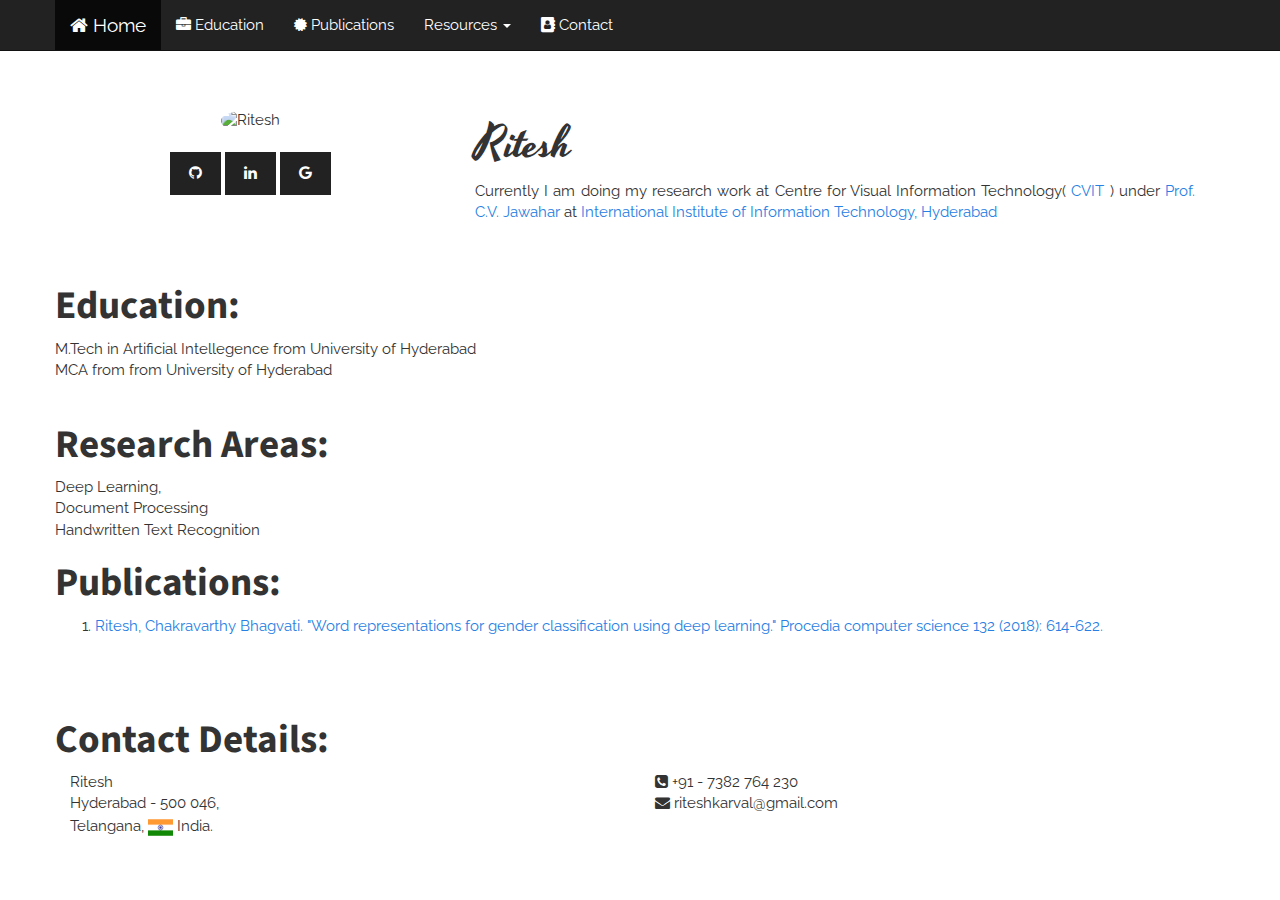
==== commit 5d2167c5: "new style" ====
--- a/index.html
+++ b/index.html
@@ -20,19 +20,14 @@
                             <li class="active"><a class="navbar-brand" href="#"><i class="fa fa-home" aria-hidden="true"></i>&nbsp;Home</a></li>
                             <li class=""><a id="educationAnchor" href="#educationDiv"><i class="fa fa-briefcase" aria-hidden="true"></i>&nbsp;Education</a></li>
                             <li><a id="publicationsAnchor" href="#publicationsDiv"><i class="fa fa-certificate" aria-hidden="true"></i> Publications</a></li>
-                            <li><a id="resourcesAnchor" href="#resourcesDiv"><i class="fa fa-book" aria-hidden="true"></i> Resources</a></li>
-                            <!--<li class="dropdown">
-                            <a href="#" class="dropdown-toggle" data-toggle="dropdown" role="button" aria-expanded="false">Dropdown <span class="caret"></span></a>
+                            <li class="dropdown">
+                            <a href="#" class="dropdown-toggle" data-toggle="dropdown" role="button" aria-expanded="false">Resources <span class="caret"></span></a>
                             <ul class="dropdown-menu" role="menu">
-                                <li><a href="#">Action</a></li>
-                                <li><a href="#">Another action</a></li>
-                                <li><a href="#">Something else here</a></li>
+                                <li><a href="https://riteshkarval.github.io/Paper_Implementations/", target="_blank">Paper Implementations</a></li>
                                 <li class="divider"></li>
-                                <li><a href="#">Separated link</a></li>
-                                <li class="divider"></li>
-                                <li><a href="#">One more separated link</a></li>
+                                <li><a href="#">SRM Reports</a></li>
                             </ul>
-                            </li>-->
+                            </li>
                             <li><a id="contactAnchor" href="#contact"><i class="fa fa-address-book" aria-hidden="true"></i> Contact</a></li>
                         </ul>
                         
--- a/css/style.css
+++ b/css/style.css
@@ -39,6 +39,13 @@
 footer{
     padding:20px;
 }
+.card {
+    box-shadow: 0 4px 8px 0 rgba(0, 0, 0, 0.212);
+    padding: 16px;
+    text-align: left;
+    background-color:#f1f1f167;
+    width: 100%;
+  }
 
 .heading{
     font-weight: bold;
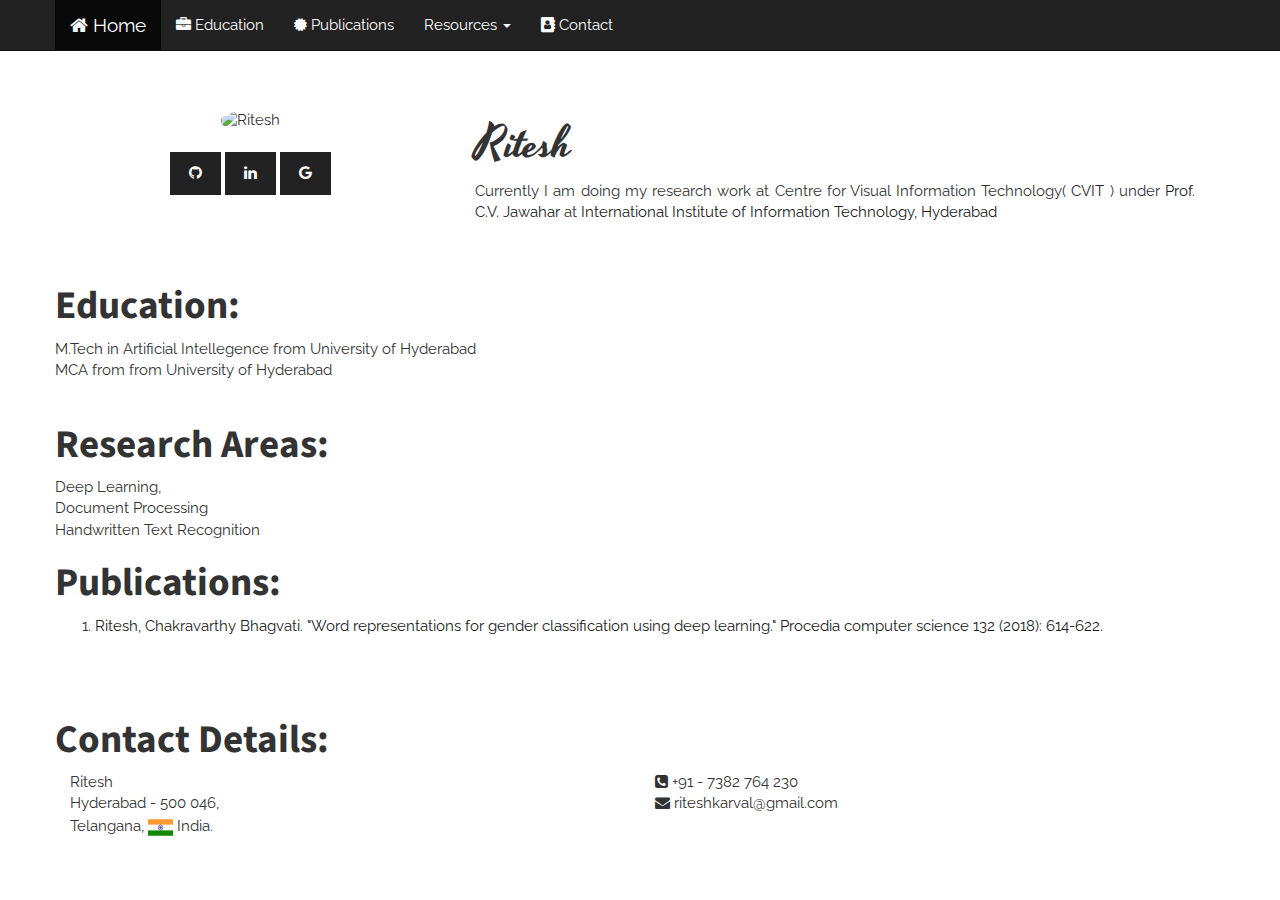
==== commit 08c4928c: "new style" ====
--- a/index.html
+++ b/index.html
@@ -25,7 +25,7 @@
                             <ul class="dropdown-menu" role="menu">
                                 <li><a href="https://riteshkarval.github.io/Paper_Implementations/", target="_blank">Paper Implementations</a></li>
                                 <li class="divider"></li>
-                                <li><a href="#">SRM Reports</a></li>
+                                <li><a href="https://riteshkarval.github.io/SRM/">SRM Reports</a></li>
                             </ul>
                             </li>
                             <li><a id="contactAnchor" href="#contact"><i class="fa fa-address-book" aria-hidden="true"></i> Contact</a></li>
--- a/css/style.css
+++ b/css/style.css
@@ -5,7 +5,16 @@
 }
 
 a{
-	text-decoration: none;
+    text-decoration: none;
+    color: #222222;
+}
+
+a:hover {
+    color:blue;
+}
+
+a:visited {
+color: grey;
 }
 
 #leftArea{
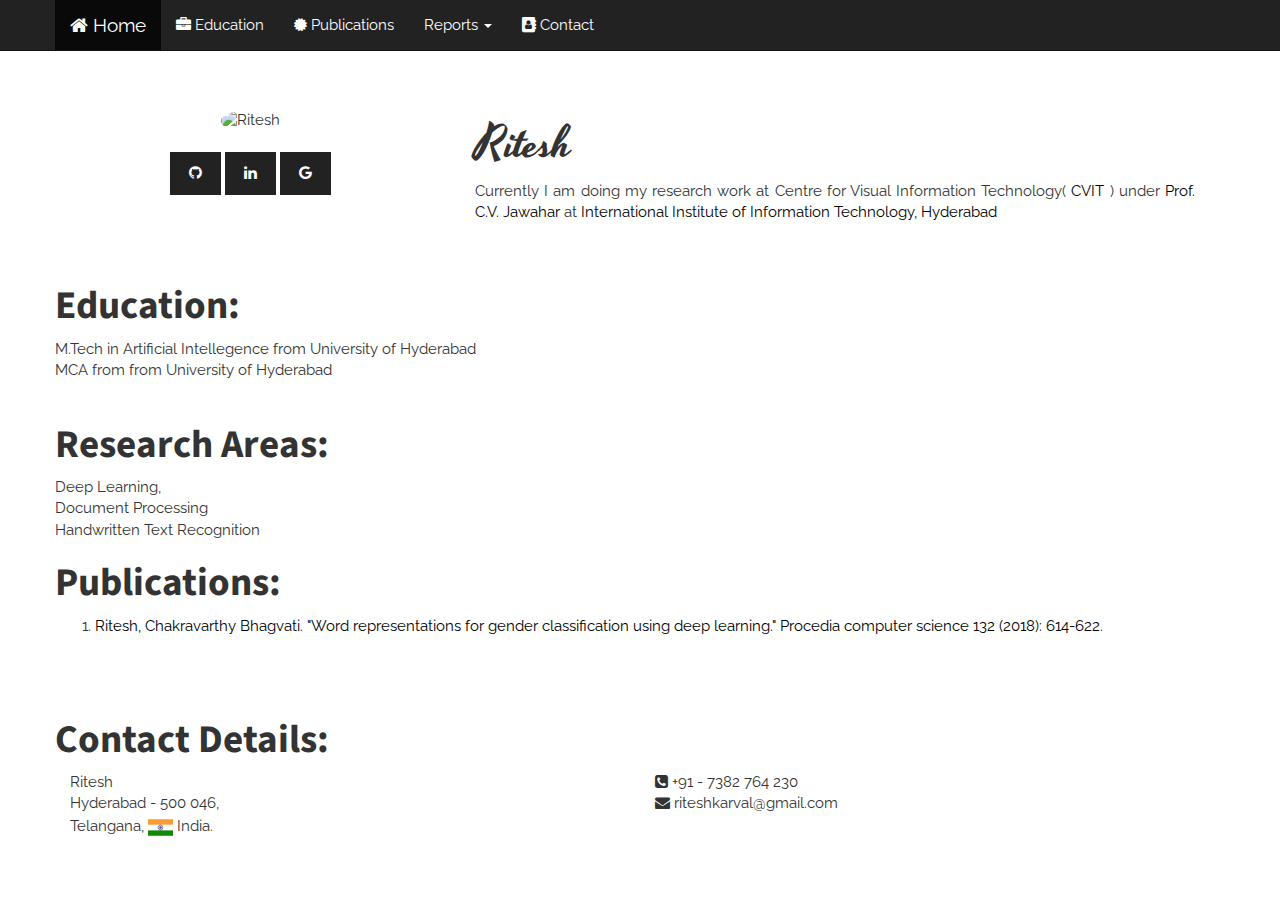
==== commit 201f7610: "new style" ====
--- a/index.html
+++ b/index.html
@@ -21,7 +21,7 @@
                             <li class=""><a id="educationAnchor" href="#educationDiv"><i class="fa fa-briefcase" aria-hidden="true"></i>&nbsp;Education</a></li>
                             <li><a id="publicationsAnchor" href="#publicationsDiv"><i class="fa fa-certificate" aria-hidden="true"></i> Publications</a></li>
                             <li class="dropdown">
-                            <a href="#" class="dropdown-toggle" data-toggle="dropdown" role="button" aria-expanded="false">Resources <span class="caret"></span></a>
+                            <a href="#" class="dropdown-toggle" data-toggle="dropdown" role="button" aria-expanded="false">Reports <span class="caret"></span></a>
                             <ul class="dropdown-menu" role="menu">
                                 <li><a href="https://riteshkarval.github.io/Paper_Implementations/", target="_blank">Paper Implementations</a></li>
                                 <li class="divider"></li>
--- a/css/style.css
+++ b/css/style.css
@@ -6,7 +6,7 @@
 
 a{
     text-decoration: none;
-    color: #222222;
+    color: #000000;
 }
 
 a:hover {
@@ -14,7 +14,7 @@
 }
 
 a:visited {
-color: grey;
+color: rgb(66, 65, 65);
 }
 
 #leftArea{
@@ -46,14 +46,14 @@
 }
 
 footer{
-    padding:20px;
+    padding:2px;
 }
 .card {
     box-shadow: 0 4px 8px 0 rgba(0, 0, 0, 0.212);
     padding: 16px;
     text-align: left;
     background-color:#f1f1f167;
-    width: 100%;
+    width: 30%;
   }
 
 .heading{
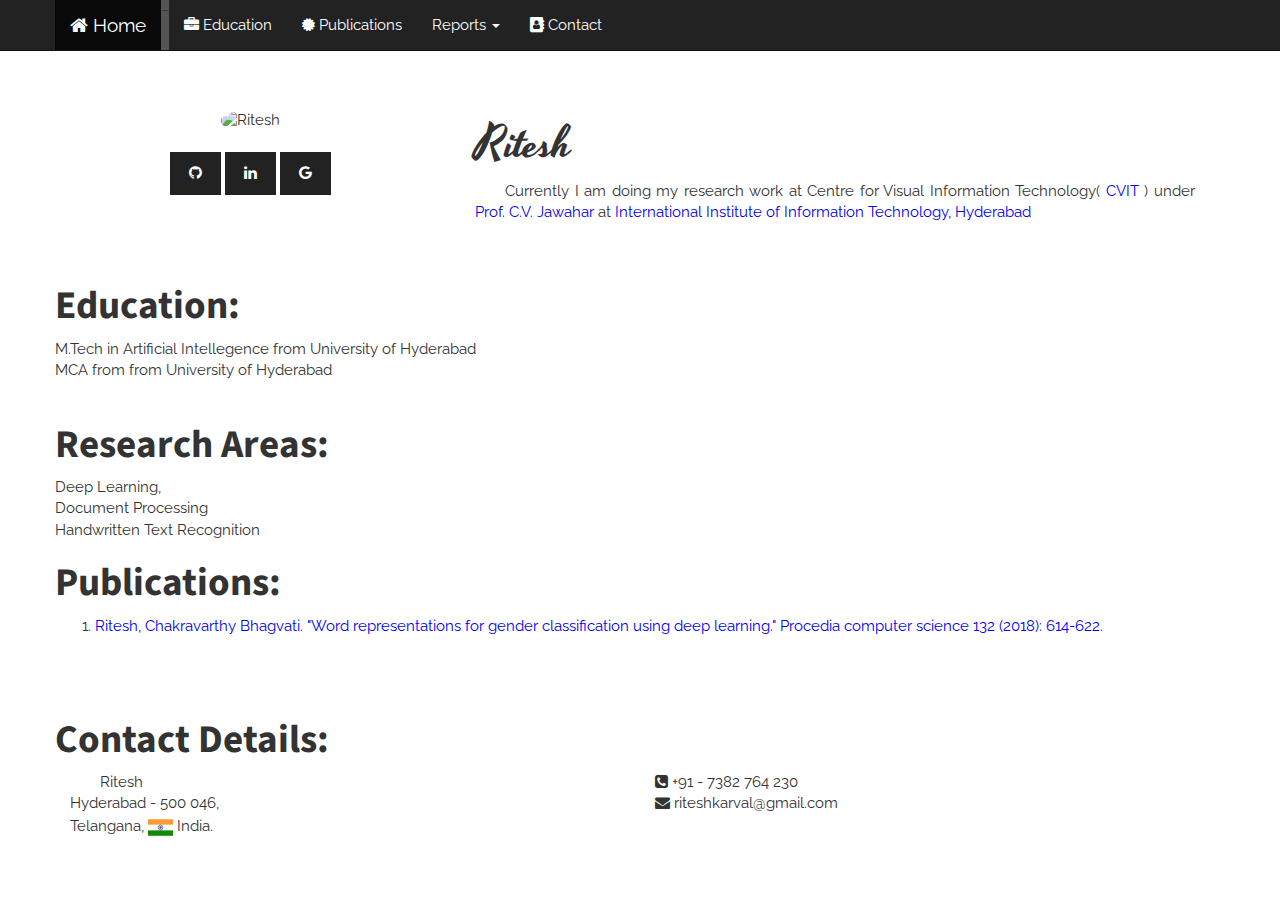
==== commit fe47fdce: "style change" ====
--- a/index.html
+++ b/index.html
@@ -23,9 +23,7 @@
                             <li class="dropdown">
                             <a href="#" class="dropdown-toggle" data-toggle="dropdown" role="button" aria-expanded="false">Reports <span class="caret"></span></a>
                             <ul class="dropdown-menu" role="menu">
-                                <li><a href="https://riteshkarval.github.io/Paper_Implementations/", target="_blank">Paper Implementations</a></li>
-                                <li class="divider"></li>
-                                <li><a href="https://riteshkarval.github.io/SRM/">SRM Reports</a></li>
+                                <li><a href="https://riteshkarval.github.io/Reports/">Reports</a></li>
                             </ul>
                             </li>
                             <li><a id="contactAnchor" href="#contact"><i class="fa fa-address-book" aria-hidden="true"></i> Contact</a></li>
--- a/css/style.css
+++ b/css/style.css
@@ -3,20 +3,65 @@
     font-size: 1.5em;  
     padding-top: 70px;
 }
-
-a{
-    text-decoration: none;
-    color: #000000;
+.collapsible {
+    background-color: #333;
+    color: white;
+    cursor: pointer;
+    padding: 18px;
+    width: 100%;
+    border: none;
+    text-align: left;
+    outline: none;
+    font-size: 15px;
+  }
+  
+  .active, .collapsible:hover {
+    background-color: #555;
+  }
+  
+  .collapsible:after {
+    content: '\002B';
+    font-size: default;
+    color: white;
+    font-weight: bold;
+    float: right;
+    margin-left: 5px;
+  }
+  
+  .active:after {
+    content: "\2212";
+  }
+  
+  .content {
+    padding: 0 18px;
+    max-height: 0;
+    overflow: hidden;
+    transition: max-height 0.2s ease-out;
+    background-color: white;
+  }
+  
+.img_left {
+    float: left;
+    margin: 0 20px 20px 0;
 }
 
-a:hover {
-    color:blue;
+.img_right{
+    float: right;
+    margin: 0 20px 20px 0;
 }
 
-a:visited {
-color: rgb(66, 65, 65);
+p {
+    text-align: justify;
+    text-indent: 2em;
 }
 
+  a {
+    color:#0000EE;
+  }
+
+  a:visited {
+    color:#0000EE;
+  }
 #leftArea{
     padding: 20px;
     text-align: center;
@@ -41,6 +86,10 @@
     font-size: 300%;
 }
 
+#table_caption {
+    caption-side: bottom;
+  }
+
 #sendMail{
     padding: 30px;
 }
@@ -53,11 +102,20 @@
     padding: 16px;
     text-align: left;
     background-color:#f1f1f167;
-    width: 30%;
+    width: 100%;
+    height: 100%;
   }
 
 .heading{
     font-weight: bold;
+}
+
+.footer_left {
+    float: left;
+}
+
+.footer_right {
+	float: right;
 }
 
 #contactDiv, #projectsDiv, #interestsDiv{
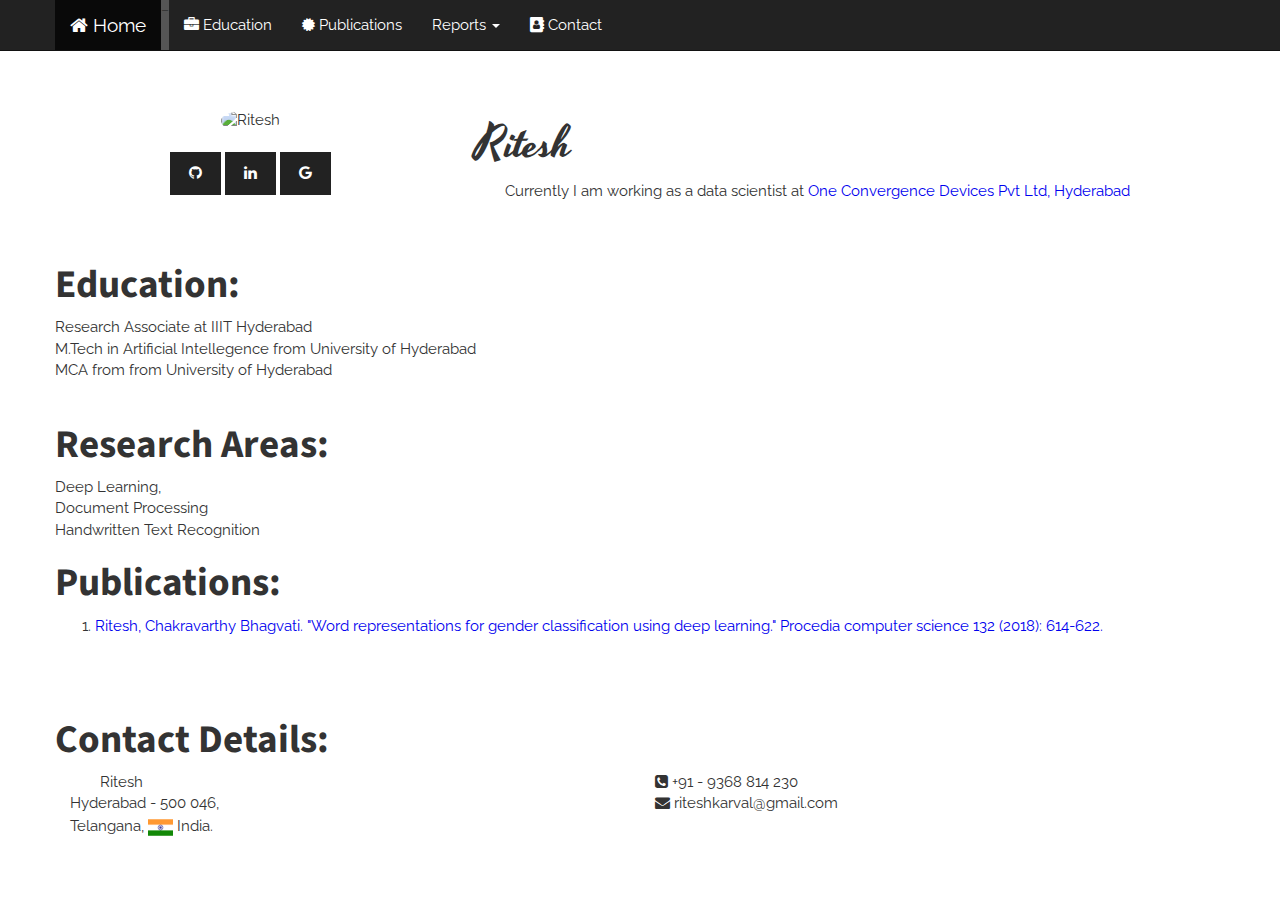
==== commit 8a9147ee: "update workplace" ====
--- a/index.html
+++ b/index.html
@@ -1,7 +1,7 @@
 <!DOCTYPE html>
 <html>
     <head>
-        <title>Ritesh | IIIT Hyderabad</title>
+        <title>Ritesh</title>
         <link href="img/favicon.ico" rel="icon" type="image/x-icon" />
         <link href="https://fonts.googleapis.com/css?family=Raleway|Yesteryear" rel="stylesheet">
         <link rel="stylesheet" type="text/css" href="css/bootswatch.css"/>
@@ -53,7 +53,7 @@
                         <div id="home">
                             <h1 id="name">Ritesh</h1>
                             <p>
-                                Currently I am doing my research work at  Centre for Visual Information Technology(<a href="https://cvit.iiit.ac.in/" target="_blank"> CVIT </a>) under <a href="https://faculty.iiit.ac.in/~jawahar/" target="_blank"> Prof. C.V. Jawahar </a> at  <a href="https://www.iiit.ac.in/", target="_blank"> International Institute of Information Technology, Hyderabad </a>
+                                Currently I am working as a data scientist at <a href="https://www.oneconvergence.com/", target="_blank"> One Convergence Devices Pvt Ltd, Hyderabad </a>
                             </p>
                             	
                         </div>
@@ -67,6 +67,7 @@
                     <h1 class="heading">Education:</h1>
                     <div class="panel-group">
                         <!--Project 1 starts-->
+			Research Associate at IIIT Hyderabad <br/>
                         M.Tech in Artificial Intellegence from University of Hyderabad <br/>
                         MCA from from University of Hyderabad 
 
@@ -105,7 +106,7 @@
                         </div>
 
                         <div class="col-md-6">
-                        	<i class="fa fa-phone-square" aria-hidden="true"></i> +91 - 7382 764 230<br/>
+                        	<i class="fa fa-phone-square" aria-hidden="true"></i> +91 - 9368 814 230<br/>
                             <i class="fa fa-envelope" aria-hidden="true"></i> riteshkarval@gmail.com
                         </div>
                     
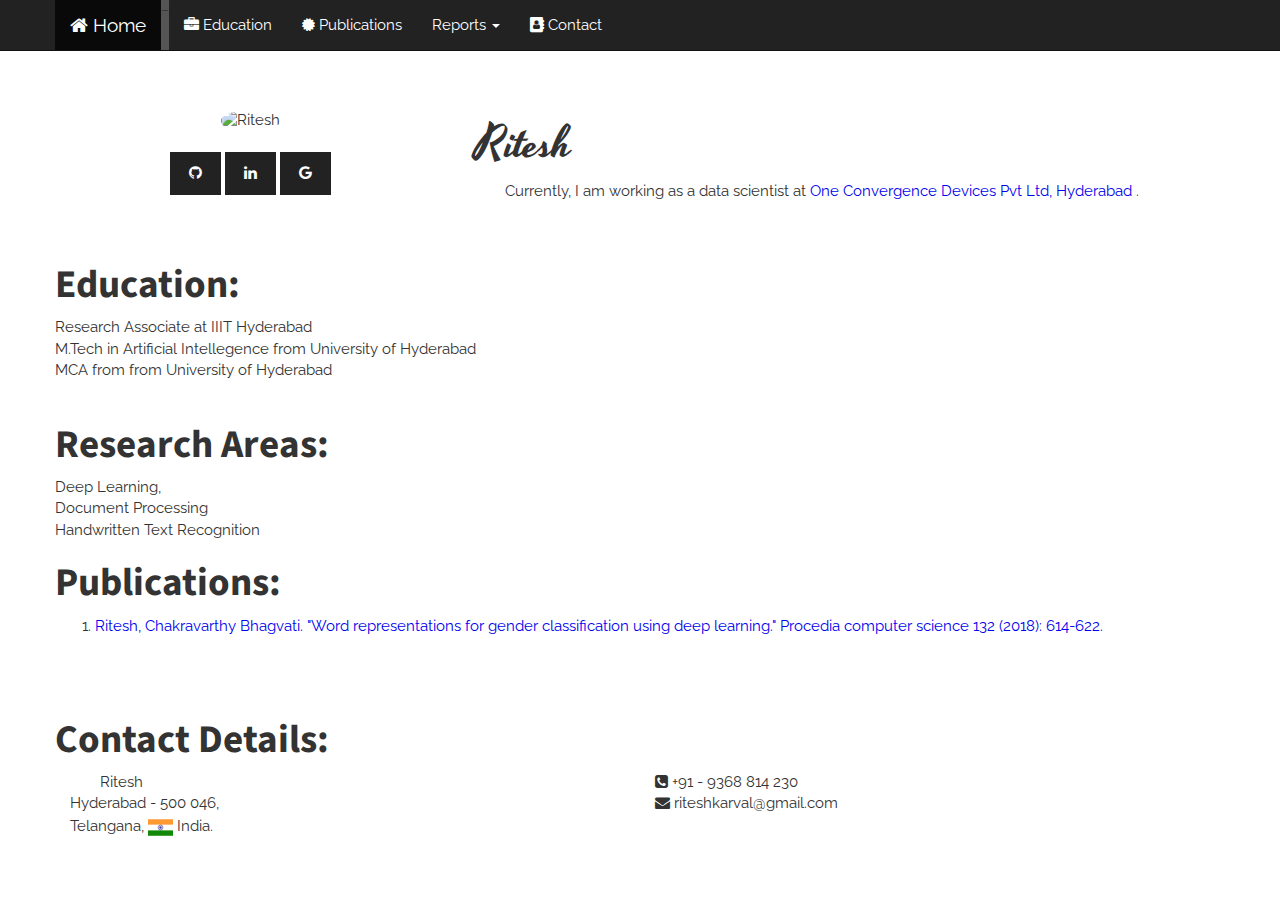
==== commit 23c66f3d: "Update index.html" ====
--- a/index.html
+++ b/index.html
@@ -53,7 +53,7 @@
                         <div id="home">
                             <h1 id="name">Ritesh</h1>
                             <p>
-                                Currently I am working as a data scientist at <a href="https://www.oneconvergence.com/", target="_blank"> One Convergence Devices Pvt Ltd, Hyderabad </a>
+                                Currently, I am working as a data scientist at <a href="https://www.oneconvergence.com/", target="_blank"> One Convergence Devices Pvt Ltd, Hyderabad </a>.
                             </p>
                             	
                         </div>
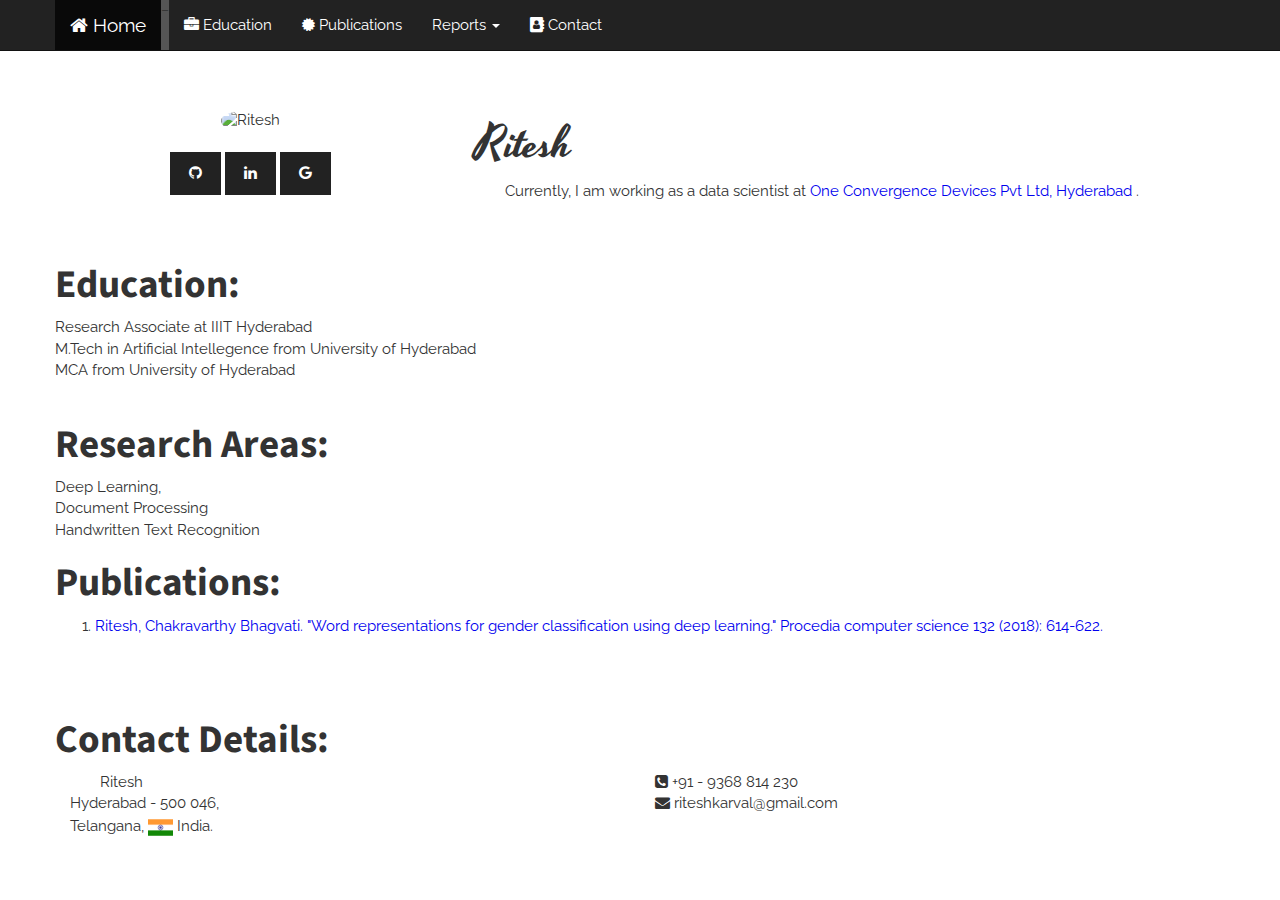
==== commit 8ddcbf97: "Update index.html" ====
--- a/index.html
+++ b/index.html
@@ -69,7 +69,7 @@
                         <!--Project 1 starts-->
 			Research Associate at IIIT Hyderabad <br/>
                         M.Tech in Artificial Intellegence from University of Hyderabad <br/>
-                        MCA from from University of Hyderabad 
+                        MCA from University of Hyderabad 
 
                     </div>
                 </div>
